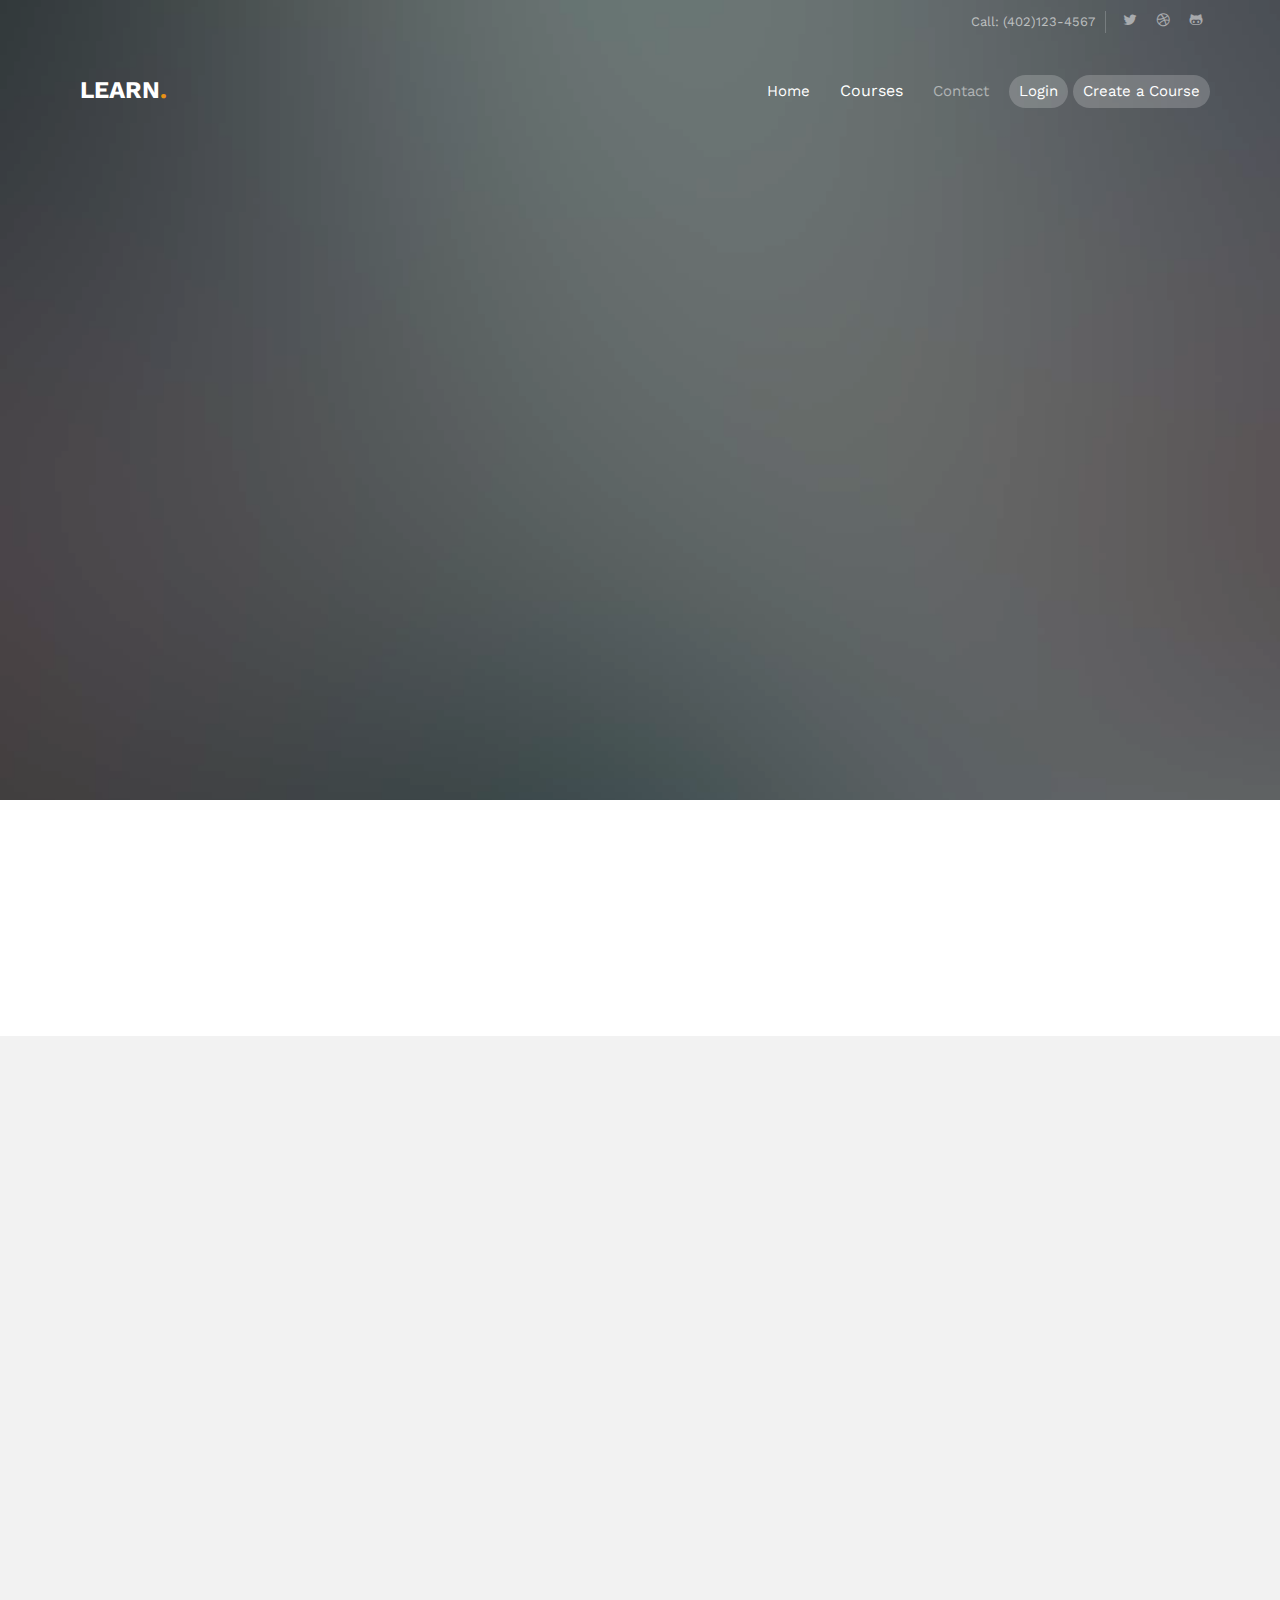
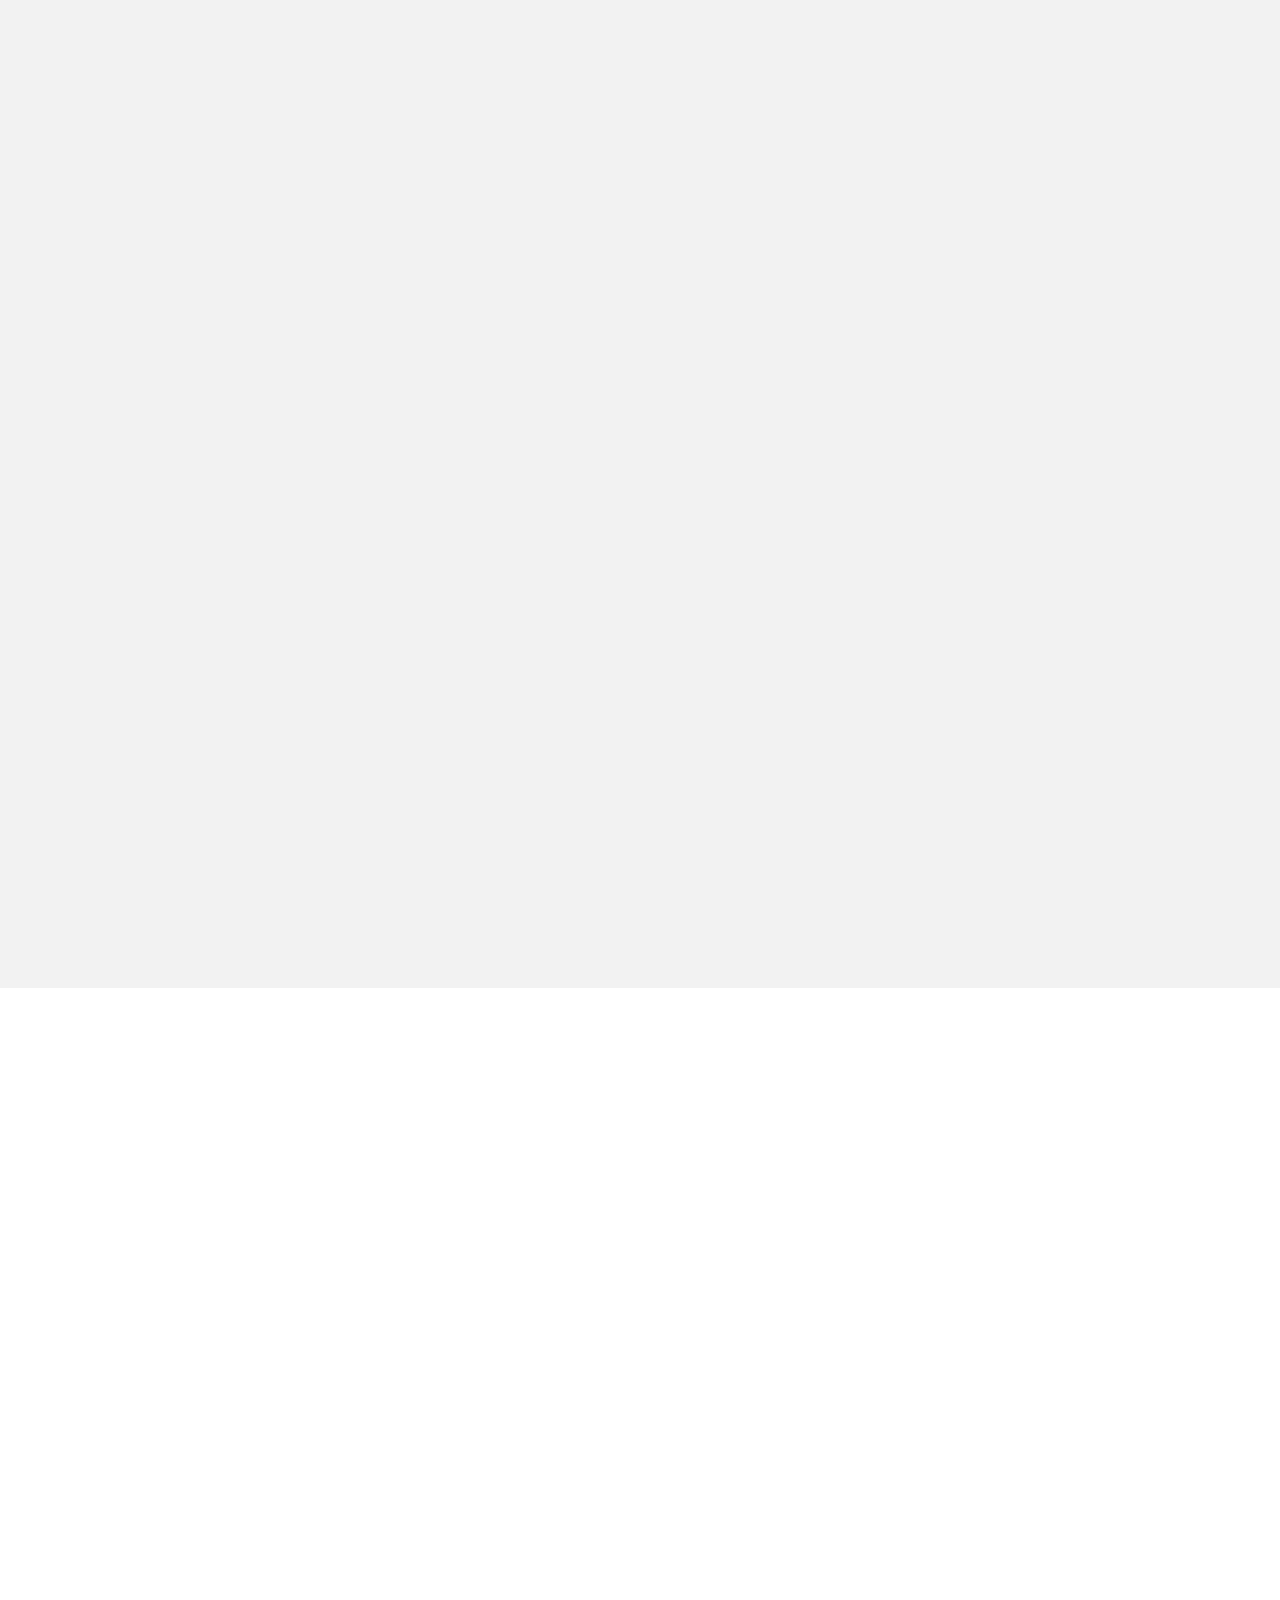
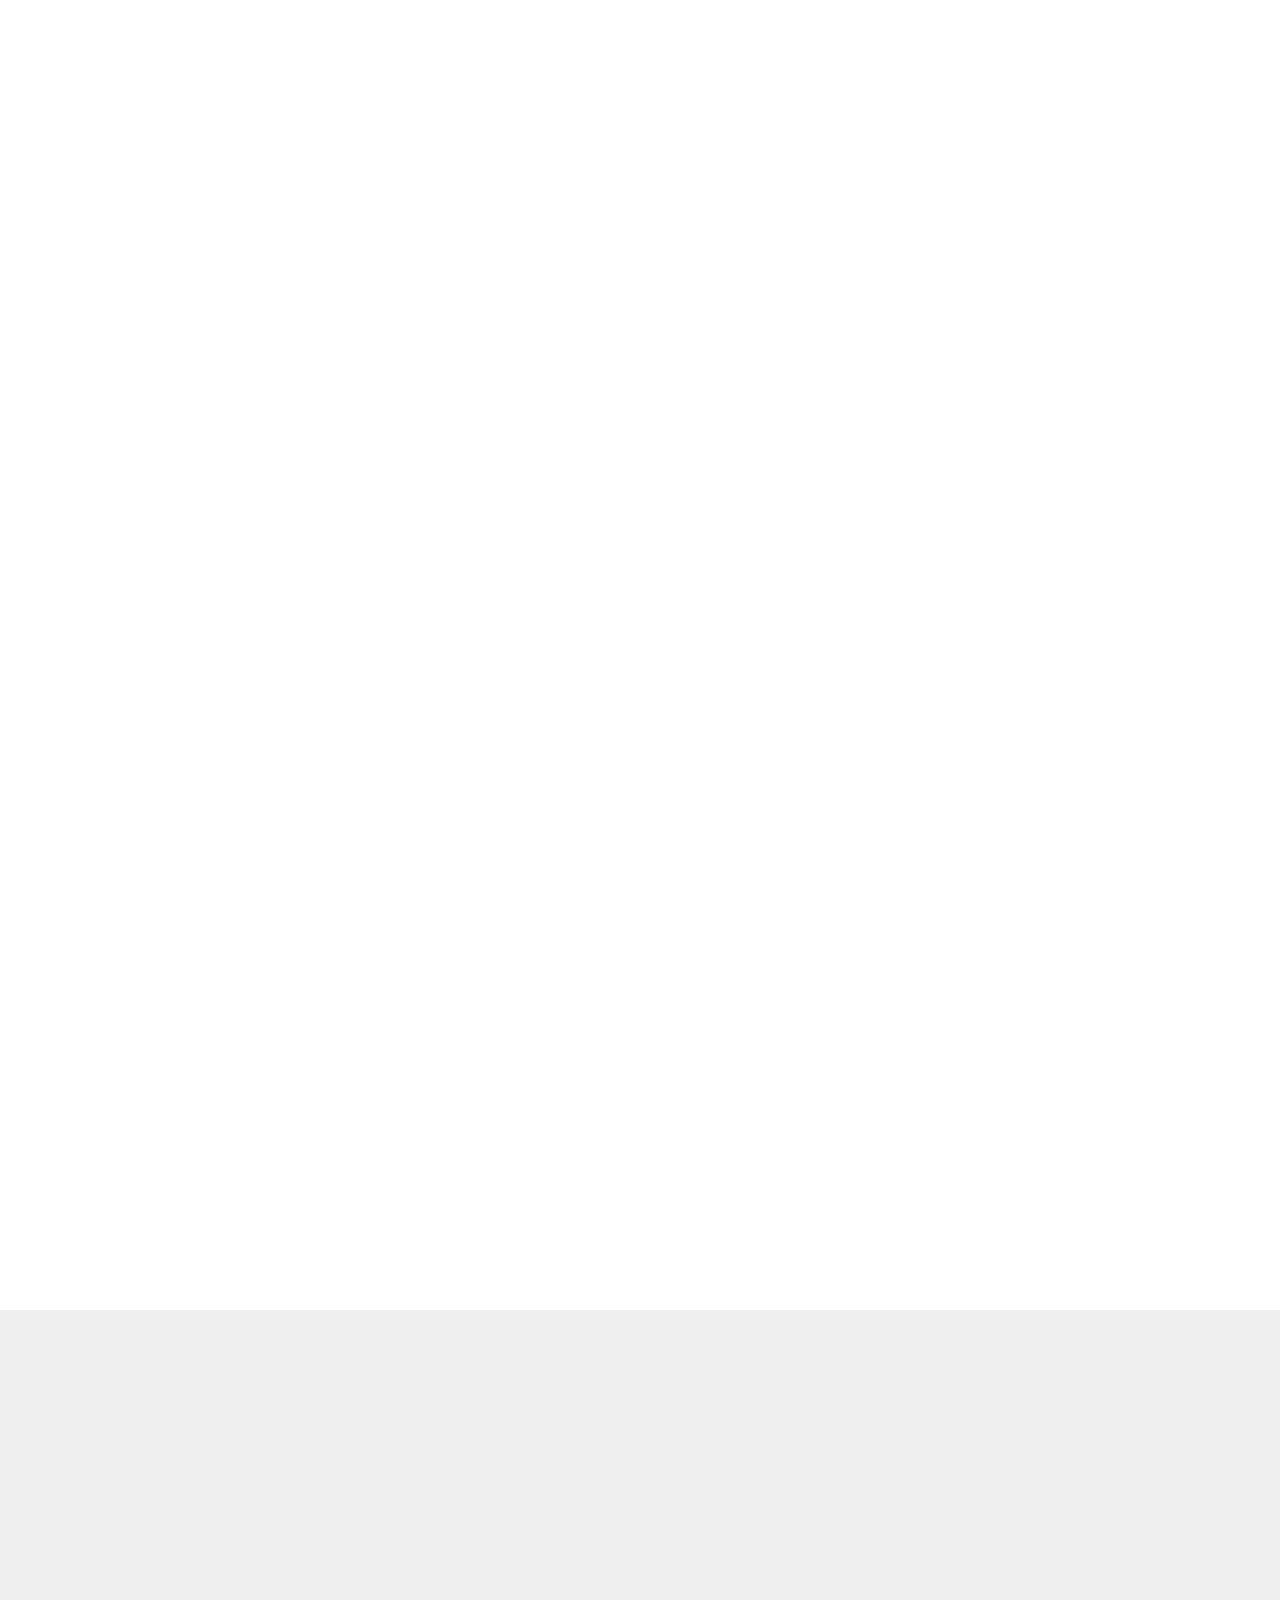
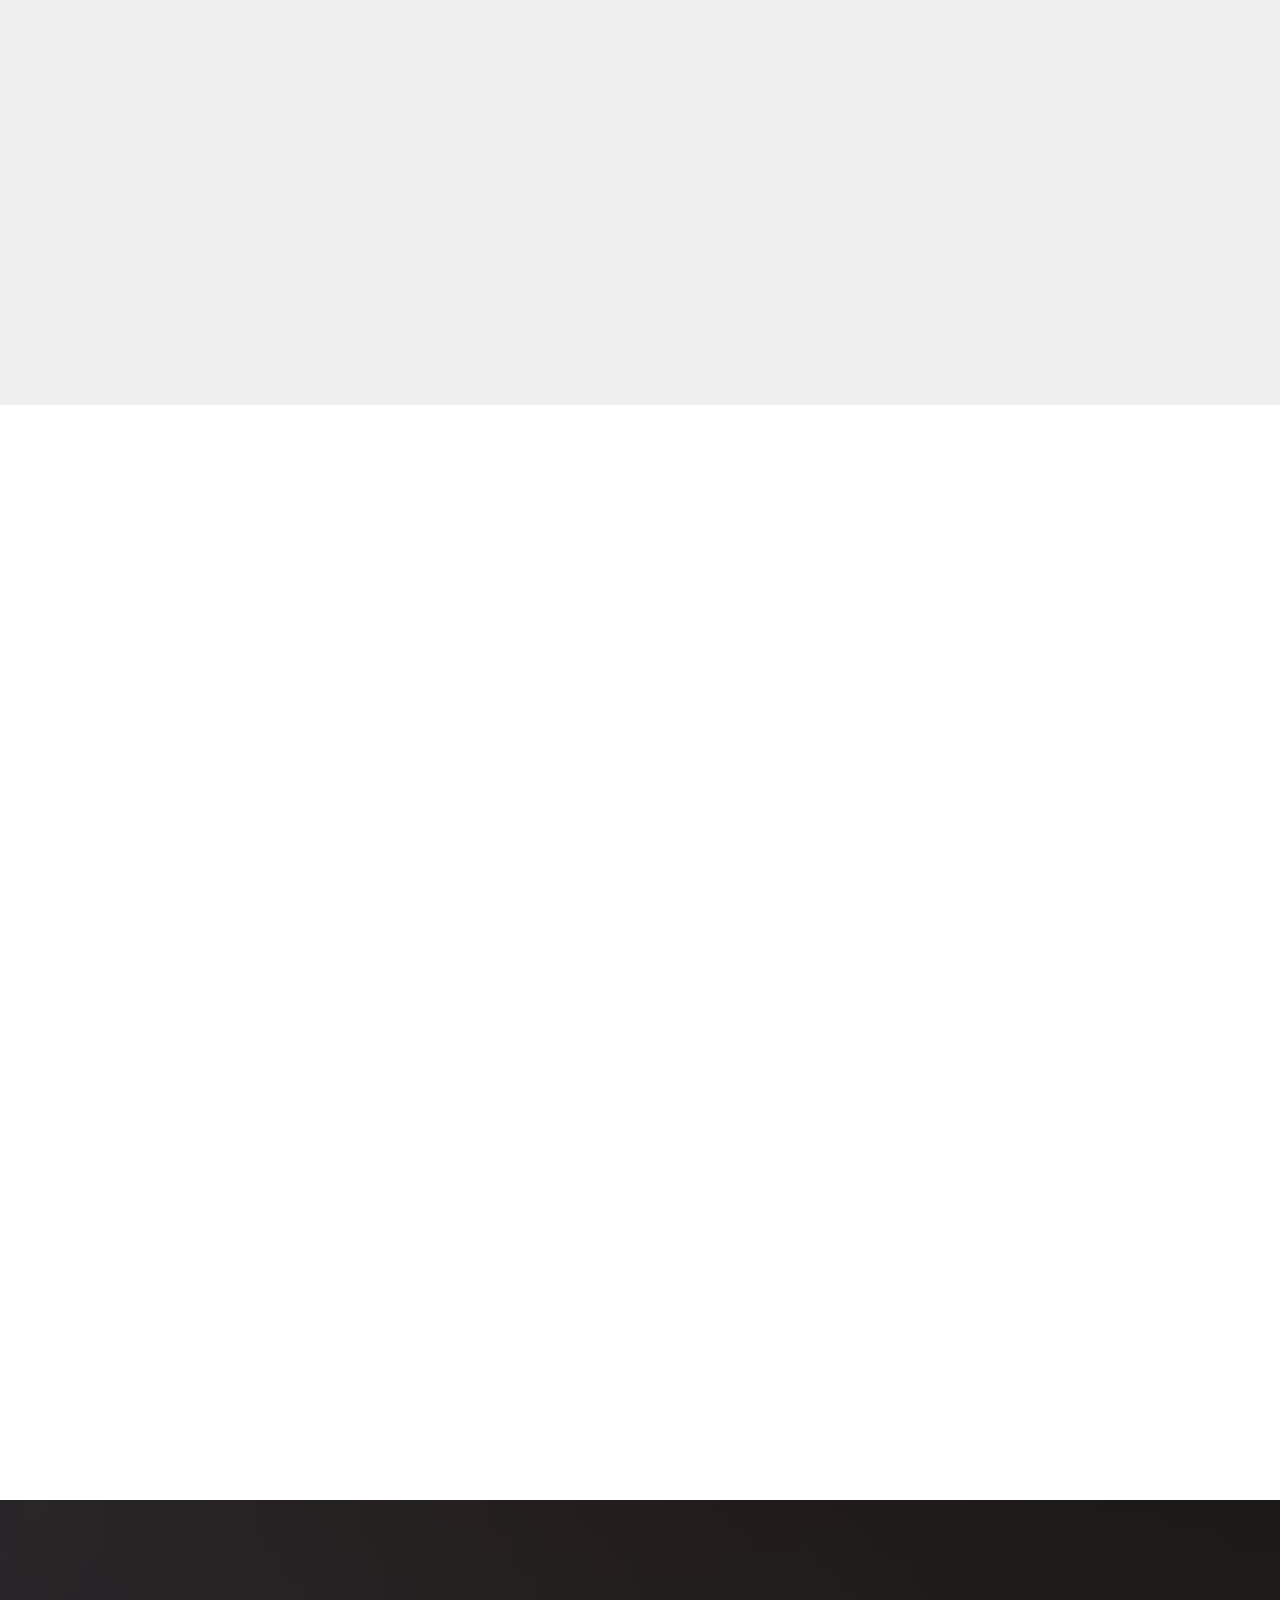
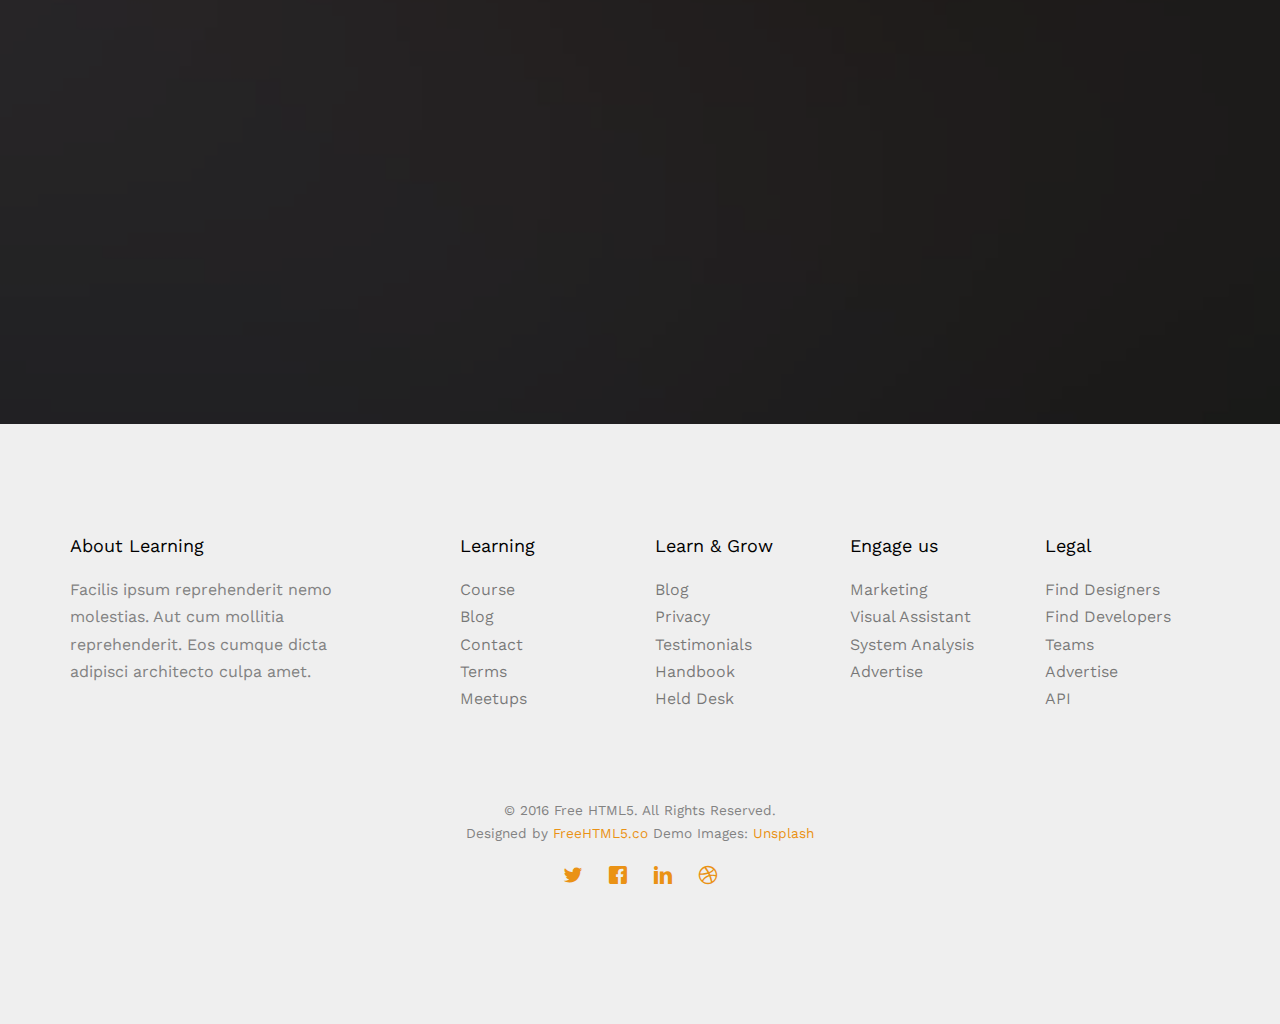
==== index.html @ 0115119a "first commit" ====
<!DOCTYPE HTML>
<html>
	<head>
	<meta charset="utf-8">
	<meta http-equiv="X-UA-Compatible" content="IE=edge">
	<title>TriAcademy &mdash; Free Website Template, Free HTML5 Template by freehtml5.co</title>
	<meta name="viewport" content="width=device-width, initial-scale=1">
	<meta name="description" content="Free HTML5 Website Template by freehtml5.co" />
	<meta name="keywords" content="free website templates, free html5, free template, free bootstrap, free website template, html5, css3, mobile first, responsive" />
	<meta name="author" content="freehtml5.co" />

	<!--
	//////////////////////////////////////////////////////

	FREE HTML5 TEMPLATE
	DESIGNED & DEVELOPED by FreeHTML5.co

	Website: 		http://freehtml5.co/
	Email: 			info@freehtml5.co
	Twitter: 		http://twitter.com/fh5co
	Facebook: 		https://www.facebook.com/fh5co

	//////////////////////////////////////////////////////
	 -->

  	<!-- Facebook and Twitter integration -->
	<meta property="og:title" content=""/>
	<meta property="og:image" content=""/>
	<meta property="og:url" content=""/>
	<meta property="og:site_name" content=""/>
	<meta property="og:description" content=""/>
	<meta name="twitter:title" content="" />
	<meta name="twitter:image" content="" />
	<meta name="twitter:url" content="" />
	<meta name="twitter:card" content="" />

	<link href="https://fonts.googleapis.com/css?family=Work+Sans:300,400,500,700,800" rel="stylesheet">

	<!-- Animate.css -->
	<link rel="stylesheet" href="css/animate.css">
	<!-- Icomoon Icon Fonts-->
	<link rel="stylesheet" href="css/icomoon.css">
	<!-- Bootstrap  -->
	<link rel="stylesheet" href="css/bootstrap.css">

	<!-- Magnific Popup -->
	<link rel="stylesheet" href="css/magnific-popup.css">

	<!-- Owl Carousel  -->
	<link rel="stylesheet" href="css/owl.carousel.min.css">
	<link rel="stylesheet" href="css/owl.theme.default.min.css">

	<!-- Theme style  -->
	<link rel="stylesheet" href="css/style.css">

	<!-- Modernizr JS -->
	<script src="js/modernizr-2.6.2.min.js"></script>
	<!-- FOR IE9 below -->
	<!--[if lt IE 9]>
	<script src="js/respond.min.js"></script>
	<![endif]-->

	</head>
	<body>

	<div class="fh5co-loader"></div>

	<div id="page">
	<nav class="fh5co-nav" role="navigation">
		<div class="top">
			<div class="container">
				<div class="row">
					<div class="col-xs-12 text-right">
						<p class="num">Call: (402)123-4567</p>
						<ul class="fh5co-social">
							<li><a href="#"><i class="icon-twitter"></i></a></li>
							<li><a href="#"><i class="icon-dribbble"></i></a></li>
							<li><a href="#"><i class="icon-github"></i></a></li>
						</ul>
					</div>
				</div>
			</div>
		</div>
		<div class="top-menu">
			<div class="container">
				<div class="row">
					<div class="col-xs-1">
						<div id="fh5co-logo"><a href="index.html">Learn<span>.</span></a></div>
					</div>
					<div class="col-xs-11 text-right menu-1">
						<ul>
							<li class="active"><a href="index.html">Home</a></li>
								<a href="courses.html">Courses</a>
							</li>
							<li><a href="contact.html">Contact</a></li>
							<li class="btn-cta"><a href="#"><span>Login</span></a></li>
							<li class="btn-cta"><a href="#"><span>Create a Course</span></a></li>
						</ul>
					</div>
				</div>

			</div>
		</div>
	</nav>

	<header id="fh5co-header" class="fh5co-cover" role="banner" style="background-image:url(images/img_bg_1.jpg);" data-stellar-background-ratio="0.5">
		<div class="overlay"></div>
		<div class="container">
			<div class="row">
				<div class="col-md-8 col-md-offset-2 text-center">
					<div class="display-t">
						<div class="display-tc animate-box" data-animate-effect="fadeIn">
							<h1>The Art of Teaching is the Art of Assisting Discovery</h1>
							<p><a class="btn btn-primary btn-lg btn-learn" href="#">Take A Course</a> <a class="btn btn-primary btn-lg popup-vimeo btn-video" href="https://vimeo.com/channels/staffpicks/93951774"><i class="icon-play"></i> Watch Video</a></p>
						</div>
					</div>
				</div>
			</div>
		</div>
	</header>

	<div id="fh5co-counter" class="fh5co-counters">
		<div class="container">
			<div class="row">
				<div class="col-md-3 text-center animate-box">
					<span class="fh5co-counter js-counter" data-from="0" data-to="29397" data-speed="5000" data-refresh-interval="50"></span>
					<span class="fh5co-counter-label">Students</span>
				</div>
				<div class="col-md-3 text-center animate-box">
					<span class="fh5co-counter js-counter" data-from="0" data-to="30290" data-speed="5000" data-refresh-interval="50"></span>
					<span class="fh5co-counter-label">Courses</span>
				</div>
				<div class="col-md-3 text-center animate-box">
					<span class="fh5co-counter js-counter" data-from="0" data-to="2039" data-speed="5000" data-refresh-interval="50"></span>
					<span class="fh5co-counter-label">Instructor</span>
				</div>
				<div class="col-md-3 text-center animate-box">
					<span class="fh5co-counter js-counter" data-from="0" data-to="997585" data-speed="5000" data-refresh-interval="50"></span>
					<span class="fh5co-counter-label">Earnings</span>
				</div>
			</div>
		</div>
	</div>

	<div id="fh5co-explore" class="fh5co-bg-section">
		<div class="container">
			<div class="row animate-box">
				<div class="col-md-6 col-md-offset-3 text-center fh5co-heading">
					<h2>Take A Course</h2>
					<p>Do you need help in a certain subject?</p>
				</div>
			</div>
		</div>
		<div class="fh5co-explore fh5co-explore1">
			<div class="container">
				<div class="row">
					<div class="col-md-8 col-md-push-5 animate-box">
						<img class="img-responsive" src="images/work_1.png" alt="work">
					</div>
					<div class="col-md-4 col-md-pull-8 animate-box">
						<div class="mt">
							<h3>This what our website has to help you learn</h3>
							<p>Far far away, behind the word mountains, far from the countries Vokalia and Consonantia, there live the blind texts.</p>
							<ul class="list-nav">
								<li><i class="icon-check2"></i>Far far away, behind the word</li>
								<li><i class="icon-check2"></i>There live the blind texts</li>
								<li><i class="icon-check2"></i>Separated they live in bookmarksgrove</li>
							</ul>
							<p><a class="btn btn-primary btn-lg popup-vimeo btn-video" href="https://vimeo.com/channels/staffpicks/93951774"><i class="icon-play"></i> Watch Video</a></p>
						</div>
					</div>
				</div>
			</div>
		</div>

		<div class="fh5co-explore">
			<div class="container">
				<div class="row">
					<div class="col-md-8 col-md-pull-1 animate-box">
						<img class="img-responsive" src="images/work_1.png" alt="work">
					</div>
					<div class="col-md-4 animate-box">
						<div class="mt">
							<div>
								<h4><i class="icon-user"></i>Real Project For Real Solutions</h4>
								<p>Far far away, behind the word mountains, far from the countries Vokalia and Consonantia. </p>
							</div>
							<div>
								<h4><i class="icon-video2"></i>Real Project For Real Solutions</h4>
								<p>Far far away, behind the word mountains, far from the countries Vokalia and Consonantia, there live the blind texts. </p>
							</div>
							<div>
								<h4><i class="icon-shield"></i>Real Project For Real Solutions</h4>
								<p>Far far away, behind the word mountains, far from the countries Vokalia and Consonantia. </p>
							</div>
						</div>
					</div>
				</div>
			</div>
		</div>
	</div>

	<div id="fh5co-project">
		<div class="container">
			<div class="row animate-box">
				<div class="col-md-8 col-md-offset-2 text-center fh5co-heading">
					<h2>Subjects</h2>
					<p>These are some of the courses</p>
				</div>
			</div>
		</div>
		<div class="container-fluid proj-bottom">
			<div class="row">
				<div class="col-md-4 col-sm-6 fh5co-project animate-box" data-animate-effect="fadeIn">
					<a href="#"><img src="images/project-1.jpg" alt="Free HTML5 Website Template by FreeHTML5.co" class="img-responsive">
						<h3>Math</h3>
						<span>View Course</span>
					</a>
				</div>
				<div class="col-md-4 col-sm-6 fh5co-project animate-box" data-animate-effect="fadeIn">
					<a href="#"><img src="images/project-2.jpg" alt="Free HTML5 Website Template by FreeHTML5.co" class="img-responsive">
						<h3>Science & Engineering</h3>
						<span>View Course</span>
					</a>
				</div>
				<div class="col-md-4 col-sm-6 fh5co-project animate-box" data-animate-effect="fadeIn">
					<a href="#"><img src="images/project-3.jpg" alt="Free HTML5 Website Template by FreeHTML5.co" class="img-responsive">
						<h3>Languages</h3>
						<span>View Course</span>
					</a>
				</div>
				<div class="col-md-4 col-sm-6 fh5co-project animate-box" data-animate-effect="fadeIn">
					<a href="#"><img src="images/project-9.jpg" alt="Free HTML5 Website Template by FreeHTML5.co" class="img-responsive">
						<h3>Computer Science</h3>
						<span>View Course</span>
					</a>
				</div>
				<div class="col-md-4 col-sm-6 fh5co-project animate-box" data-animate-effect="fadeIn">
					<a href="#"><img src="images/project-5.jpg" alt="Free HTML5 Website Template by FreeHTML5.co" class="img-responsive">
						<h3>History</h3>
						<span>View Course</span>
					</a>
				</div>
				<div class="col-md-4 col-sm-6 fh5co-project animate-box" data-animate-effect="fadeIn">
					<a href="#"><img src="images/project-6.jpg" alt="Free HTML5 Website Template by FreeHTML5.co" class="img-responsive">
						<h3>Others</h3>
						<span>View Course</span>
					</a>
				</div>
			</div>
		</div>
		<div class="container">
			<div class="row">
				<div class="features">
					<div class="col-md-4 animate-box">
						<h4>We have coolest features of this course</h4>
						<p>Far far away, behind the word mountains, far from the countries Vokalia and Consonantia, there live the blind texts.  </p>
					</div>
					<div class="col-md-4 animate-box">
						<h4>Great teachers that we have</h4>
						<p>Far far away, behind the word mountains, far from the countries Vokalia and Consonantia, there live the blind texts.  </p>
					</div>
					<div class="col-md-4 animate-box">
						<h4>Steps by steps turorial session</h4>
						<p>Far far away, behind the word mountains, far from the countries Vokalia and Consonantia, there live the blind texts.  </p>
					</div>
				</div>
				<div class="col-md-12 text-center animate-box">
					<p><a class="btn btn-primary btn-lg btn-learn" href="#">Create A Free Course</a></p>
				</div>
			</div>
		</div>
	</div>

	<div id="fh5co-steps">
		<div class="container">
			<div class="row animate-box">
				<div class="col-md-8 col-md-offset-2 text-center fh5co-heading">
					<h2>Start A Course</h2>
					<p>Dignissimos asperiores vitae velit veniam totam fuga molestias accusamus alias autem provident. Odit ab aliquam dolor eius.</p>
				</div>
			</div>

			<div class="row bs-wizard animate-box" style="border-bottom:0;">

				<div class="col-xs-3 bs-wizard-step complete">
					<div class="text-center bs-wizard-stepnum"><h4>Step 1</h4></div>
					<div class="progress"><div class="progress-bar"></div></div>
					<a href="#" class="bs-wizard-dot"></a>
					<div class="bs-wizard-info text-center"><p>Create A Free Course</p></div>
				</div>

				<div class="col-xs-3 bs-wizard-step active"><!-- complete -->
					<div class="text-center bs-wizard-stepnum"><h4>Step 2</h4></div>
					<div class="progress"><div class="progress-bar"></div></div>
					<a href="#" class="bs-wizard-dot"></a>
					<div class="bs-wizard-info text-center"><p>Upload Content</p></div>
				</div>

				<div class="col-xs-3 bs-wizard-step disabled"><!-- complete -->
					<div class="text-center bs-wizard-stepnum"><h4>Step 3</h4></div>
					<div class="progress"><div class="progress-bar"></div></div>
					<a href="#" class="bs-wizard-dot"></a>
					<div class="bs-wizard-info text-center"><p>Make Your Course Beautiful</p></div>
				</div>

				<div class="col-xs-3 bs-wizard-step disabled"><!-- active -->
					<div class="text-center bs-wizard-stepnum"><h4>Step 4</h4></div>
					<div class="progress"><div class="progress-bar"></div></div>
					<a href="#" class="bs-wizard-dot"></a>
					<div class="bs-wizard-info text-center"><p>Start Making Money</p></div>
				</div>
			</div>

		</div>
	</div>

	<div id="fh5co-testimonial" class="fh5co-bg-section">
		<div class="container">
			<div class="row animate-box">
				<div class="col-md-6 col-md-offset-3 text-center fh5co-heading">
					<h2>Testimonials</h2>
				</div>
			</div>
			<div class="row">
				<div class="col-md-10 col-md-offset-1">
					<div class="row animate-box">
						<div class="owl-carousel owl-carousel-fullwidth">
							<div class="item">
								<div class="testimony-slide active text-center">
									<figure>
										<img src="images/person_1.jpg" alt="user">
									</figure>
									<span>Jean Doe, via <a href="#" class="twitter">Twitter</a></span>
									<blockquote>
										<p>&ldquo;Far far away, behind the word mountains, far from the countries Vokalia and Consonantia, there live the blind texts. Separated they live in Bookmarksgrove right at the coast of the Semantics, a large language ocean.&rdquo;</p>
									</blockquote>
								</div>
							</div>
							<div class="item">
								<div class="testimony-slide active text-center">
									<figure>
										<img src="images/person_2.jpg" alt="user">
									</figure>
									<span>John Doe, via <a href="#" class="twitter">Twitter</a></span>
									<blockquote>
										<p>&ldquo;Separated they live in Bookmarksgrove right at the coast of the Semantics, a large language ocean.&rdquo;</p>
									</blockquote>
								</div>
							</div>
							<div class="item">
								<div class="testimony-slide active text-center">
									<figure>
										<img src="images/person_3.jpg" alt="user">
									</figure>
									<span>John Doe, via <a href="#" class="twitter">Twitter</a></span>
									<blockquote>
										<p>&ldquo;Far from the countries Vokalia and Consonantia, there live the blind texts. Separated they live in Bookmarksgrove right at the coast of the Semantics, a large language ocean.&rdquo;</p>
									</blockquote>
								</div>
							</div>
						</div>
					</div>
				</div>
			</div>
		</div>
	</div>

	<div id="fh5co-blog">
		<div class="container">
			<div class="row animate-box">
				<div class="col-md-8 col-md-offset-2 text-center fh5co-heading">
					<h2>Recent Post</h2>
					<p>Dignissimos asperiores vitae velit veniam totam fuga molestias accusamus alias autem provident. Odit ab aliquam dolor eius.</p>
				</div>
			</div>
			<div class="row">
				<div class="col-lg-4 col-md-4">
					<div class="fh5co-blog animate-box">
						<a href="#"><img class="img-responsive" src="images/project-4.jpg" alt=""></a>
						<div class="blog-text">
							<h3><a href=""#>45 Minimal Workspace Rooms for Web Savvys</a></h3>
							<span class="posted_on">Nov. 15th</span>
							<span class="comment"><a href="">21<i class="icon-speech-bubble"></i></a></span>
							<p>Far far away, behind the word mountains, far from the countries Vokalia and Consonantia, there live the blind texts.</p>
							<a href="#" class="btn btn-primary">Read More</a>
						</div>
					</div>
				</div>
				<div class="col-lg-4 col-md-4">
					<div class="fh5co-blog animate-box">
						<a href="#"><img class="img-responsive" src="images/project-2.jpg" alt=""></a>
						<div class="blog-text">
							<h3><a href=""#>45 Minimal Worksspace Rooms for Web Savvys</a></h3>
							<span class="posted_on">Nov. 15th</span>
							<span class="comment"><a href="">21<i class="icon-speech-bubble"></i></a></span>
							<p>Far far away, behind the word mountains, far from the countries Vokalia and Consonantia, there live the blind texts.</p>
							<a href="#" class="btn btn-primary">Read More</a>
						</div>
					</div>
				</div>
				<div class="col-lg-4 col-md-4">
					<div class="fh5co-blog animate-box">
						<a href="#"><img class="img-responsive" src="images/project-3.jpg" alt=""></a>
						<div class="blog-text">
							<h3><a href=""#>45 Minimal Workspace Rooms for Web Savvys</a></h3>
							<span class="posted_on">Nov. 15th</span>
							<span class="comment"><a href="">21<i class="icon-speech-bubble"></i></a></span>
							<p>Far far away, behind the word mountains, far from the countries Vokalia and Consonantia, there live the blind texts.</p>
							<a href="#" class="btn btn-primary">Read More</a>
						</div>
					</div>
				</div>
			</div>
		</div>
	</div>


	<div id="fh5co-started" style="background-image:url(images/img_bg_2.jpg);">
		<div class="overlay"></div>
		<div class="container">
			<div class="row animate-box">
				<div class="col-md-8 col-md-offset-2 text-center fh5co-heading">
					<h2>Lets Get Started</h2>
					<p>Dignissimos asperiores vitae velit veniam totam fuga molestias accusamus alias autem provident. Odit ab aliquam dolor eius.</p>
				</div>
			</div>
			<div class="row animate-box">
				<div class="col-md-8 col-md-offset-2 text-center">
					<p><a href="#" class="btn btn-default btn-lg">Create A Free Course</a></p>
				</div>
			</div>
		</div>
	</div>

	<footer id="fh5co-footer" role="contentinfo">
		<div class="container">
			<div class="row row-pb-md">
				<div class="col-md-3 fh5co-widget">
					<h4>About Learning</h4>
					<p>Facilis ipsum reprehenderit nemo molestias. Aut cum mollitia reprehenderit. Eos cumque dicta adipisci architecto culpa amet.</p>
				</div>
				<div class="col-md-2 col-sm-4 col-xs-6 col-md-push-1">
					<h4>Learning</h4>
					<ul class="fh5co-footer-links">
						<li><a href="#">Course</a></li>
						<li><a href="#">Blog</a></li>
						<li><a href="#">Contact</a></li>
						<li><a href="#">Terms</a></li>
						<li><a href="#">Meetups</a></li>
					</ul>
				</div>

				<div class="col-md-2 col-sm-4 col-xs-6 col-md-push-1">
					<h4>Learn &amp; Grow</h4>
					<ul class="fh5co-footer-links">
						<li><a href="#">Blog</a></li>
						<li><a href="#">Privacy</a></li>
						<li><a href="#">Testimonials</a></li>
						<li><a href="#">Handbook</a></li>
						<li><a href="#">Held Desk</a></li>
					</ul>
				</div>

				<div class="col-md-2 col-sm-4 col-xs-6 col-md-push-1">
					<h4>Engage us</h4>
					<ul class="fh5co-footer-links">
						<li><a href="#">Marketing</a></li>
						<li><a href="#">Visual Assistant</a></li>
						<li><a href="#">System Analysis</a></li>
						<li><a href="#">Advertise</a></li>
					</ul>
				</div>

				<div class="col-md-2 col-sm-4 col-xs-6 col-md-push-1">
					<h4>Legal</h4>
					<ul class="fh5co-footer-links">
						<li><a href="#">Find Designers</a></li>
						<li><a href="#">Find Developers</a></li>
						<li><a href="#">Teams</a></li>
						<li><a href="#">Advertise</a></li>
						<li><a href="#">API</a></li>
					</ul>
				</div>
			</div>

			<div class="row copyright">
				<div class="col-md-12 text-center">
					<p>
						<small class="block">&copy; 2016 Free HTML5. All Rights Reserved.</small>
						<small class="block">Designed by <a href="http://freehtml5.co/" target="_blank">FreeHTML5.co</a> Demo Images: <a href="http://unsplash.co/" target="_blank">Unsplash</a></small>
					</p>
					<p>
						<ul class="fh5co-social-icons">
							<li><a href="#"><i class="icon-twitter"></i></a></li>
							<li><a href="#"><i class="icon-facebook"></i></a></li>
							<li><a href="#"><i class="icon-linkedin"></i></a></li>
							<li><a href="#"><i class="icon-dribbble"></i></a></li>
						</ul>
					</p>
				</div>
			</div>

		</div>
	</footer>
	</div>

	<div class="gototop js-top">
		<a href="#" class="js-gotop"><i class="icon-arrow-up"></i></a>
	</div>

	<!-- jQuery -->
	<script src="js/jquery.min.js"></script>
	<!-- jQuery Easing -->
	<script src="js/jquery.easing.1.3.js"></script>
	<!-- Bootstrap -->
	<script src="js/bootstrap.min.js"></script>
	<!-- Waypoints -->
	<script src="js/jquery.waypoints.min.js"></script>
	<!-- Stellar Parallax -->
	<script src="js/jquery.stellar.min.js"></script>
	<!-- Carousel -->
	<script src="js/owl.carousel.min.js"></script>
	<!-- countTo -->
	<script src="js/jquery.countTo.js"></script>
	<!-- Magnific Popup -->
	<script src="js/jquery.magnific-popup.min.js"></script>
	<script src="js/magnific-popup-options.js"></script>
	<!-- Main -->
	<script src="js/main.js"></script>

	</body>
</html>
---- css/icomoon.css ----
@font-face {
  font-family: 'icomoon';
  src:  url('../fonts/icomoon/icomoon.eot?6iuir');
  src:  url('../fonts/icomoon/icomoon.eot?6iuir#iefix') format('embedded-opentype'),
    url('../fonts/icomoon/icomoon.ttf?6iuir') format('truetype'),
    url('../fonts/icomoon/icomoon.woff?6iuir') format('woff'),
    url('../fonts/icomoon/icomoon.svg?6iuir#icomoon') format('svg');
  font-weight: normal;
  font-style: normal;
}

[class^="icon-"], [class*=" icon-"] {
  /* use !important to prevent issues with browser extensions that change fonts */
  font-family: 'icomoon' !important;
  speak: none;
  font-style: normal;
  font-weight: normal;
  font-variant: normal;
  text-transform: none;
  line-height: 1;

  /* Better Font Rendering =========== */
  -webkit-font-smoothing: antialiased;
  -moz-osx-font-smoothing: grayscale;
}

.icon-eye:before {
  content: "\e000";
}
.icon-paper-clip:before {
  content: "\e001";
}
.icon-mail:before {
  content: "\e002";
}
.icon-toggle:before {
  content: "\e003";
}
.icon-layout:before {
  content: "\e004";
}
.icon-link:before {
  content: "\e005";
}
.icon-bell:before {
  content: "\e006";
}
.icon-lock:before {
  content: "\e007";
}
.icon-unlock:before {
  content: "\e008";
}
.icon-ribbon:before {
  content: "\e009";
}
.icon-image:before {
  content: "\e010";
}
.icon-signal:before {
  content: "\e011";
}
.icon-target:before {
  content: "\e012";
}
.icon-clipboard:before {
  content: "\e013";
}
.icon-clock:before {
  content: "\e014";
}
.icon-watch:before {
  content: "\e015";
}
.icon-air-play:before {
  content: "\e016";
}
.icon-camera:before {
  content: "\e017";
}
.icon-video:before {
  content: "\e018";
}
.icon-disc:before {
  content: "\e019";
}
.icon-printer:before {
  content: "\e020";
}
.icon-monitor:before {
  content: "\e021";
}
.icon-server:before {
  content: "\e022";
}
.icon-cog:before {
  content: "\e023";
}
.icon-heart:before {
  content: "\e024";
}
.icon-paragraph:before {
  content: "\e025";
}
.icon-align-justify:before {
  content: "\e026";
}
.icon-align-left:before {
  content: "\e027";
}
.icon-align-center:before {
  content: "\e028";
}
.icon-align-right:before {
  content: "\e029";
}
.icon-book:before {
  content: "\e030";
}
.icon-layers:before {
  content: "\e031";
}
.icon-stack:before {
  content: "\e032";
}
.icon-stack-2:before {
  content: "\e033";
}
.icon-paper:before {
  content: "\e034";
}
.icon-paper-stack:before {
  content: "\e035";
}
.icon-search:before {
  content: "\e036";
}
.icon-zoom-in:before {
  content: "\e037";
}
.icon-zoom-out:before {
  content: "\e038";
}
.icon-reply:before {
  content: "\e039";
}
.icon-circle-plus:before {
  content: "\e040";
}
.icon-circle-minus:before {
  content: "\e041";
}
.icon-circle-check:before {
  content: "\e042";
}
.icon-circle-cross:before {
  content: "\e043";
}
.icon-square-plus:before {
  content: "\e044";
}
.icon-square-minus:before {
  content: "\e045";
}
.icon-square-check:before {
  content: "\e046";
}
.icon-square-cross:before {
  content: "\e047";
}
.icon-microphone:before {
  content: "\e048";
}
.icon-record:before {
  content: "\e049";
}
.icon-skip-back:before {
  content: "\e050";
}
.icon-rewind:before {
  content: "\e051";
}
.icon-play:before {
  content: "\e052";
}
.icon-pause:before {
  content: "\e053";
}
.icon-stop:before {
  content: "\e054";
}
.icon-fast-forward:before {
  content: "\e055";
}
.icon-skip-forward:before {
  content: "\e056";
}
.icon-shuffle:before {
  content: "\e057";
}
.icon-repeat:before {
  content: "\e058";
}
.icon-folder:before {
  content: "\e059";
}
.icon-umbrella:before {
  content: "\e060";
}
.icon-moon:before {
  content: "\e061";
}
.icon-thermometer:before {
  content: "\e062";
}
.icon-drop:before {
  content: "\e063";
}
.icon-sun:before {
  content: "\e064";
}
.icon-cloud:before {
  content: "\e065";
}
.icon-cloud-upload:before {
  content: "\e066";
}
.icon-cloud-download:before {
  content: "\e067";
}
.icon-upload:before {
  content: "\e068";
}
.icon-download:before {
  content: "\e069";
}
.icon-location:before {
  content: "\e070";
}
.icon-location-2:before {
  content: "\e071";
}
.icon-map:before {
  content: "\e072";
}
.icon-battery:before {
  content: "\e073";
}
.icon-head:before {
  content: "\e074";
}
.icon-briefcase:before {
  content: "\e075";
}
.icon-speech-bubble:before {
  content: "\e076";
}
.icon-anchor:before {
  content: "\e077";
}
.icon-globe:before {
  content: "\e078";
}
.icon-box:before {
  content: "\e079";
}
.icon-reload:before {
  content: "\e080";
}
.icon-share:before {
  content: "\e081";
}
.icon-marquee:before {
  content: "\e082";
}
.icon-marquee-plus:before {
  content: "\e083";
}
.icon-marquee-minus:before {
  content: "\e084";
}
.icon-tag:before {
  content: "\e085";
}
.icon-power:before {
  content: "\e086";
}
.icon-command:before {
  content: "\e087";
}
.icon-alt:before {
  content: "\e088";
}
.icon-esc:before {
  content: "\e089";
}
.icon-bar-graph:before {
  content: "\e090";
}
.icon-bar-graph-2:before {
  content: "\e091";
}
.icon-pie-graph:before {
  content: "\e092";
}
.icon-star:before {
  content: "\e093";
}
.icon-arrow-left:before {
  content: "\e094";
}
.icon-arrow-right:before {
  content: "\e095";
}
.icon-arrow-up:before {
  content: "\e096";
}
.icon-arrow-down:before {
  content: "\e097";
}
.icon-volume:before {
  content: "\e098";
}
.icon-mute:before {
  content: "\e099";
}
.icon-content-right:before {
  content: "\e100";
}
.icon-content-left:before {
  content: "\e101";
}
.icon-grid:before {
  content: "\e102";
}
.icon-grid-2:before {
  content: "\e103";
}
.icon-columns:before {
  content: "\e104";
}
.icon-loader:before {
  content: "\e105";
}
.icon-bag:before {
  content: "\e106";
}
.icon-ban:before {
  content: "\e107";
}
.icon-flag:before {
  content: "\e108";
}
.icon-trash:before {
  content: "\e109";
}
.icon-expand:before {
  content: "\e110";
}
.icon-contract:before {
  content: "\e111";
}
.icon-maximize:before {
  content: "\e112";
}
.icon-minimize:before {
  content: "\e113";
}
.icon-plus:before {
  content: "\e114";
}
.icon-minus:before {
  content: "\e115";
}
.icon-check:before {
  content: "\e116";
}
.icon-cross:before {
  content: "\e117";
}
.icon-move:before {
  content: "\e118";
}
.icon-delete:before {
  content: "\e119";
}
.icon-menu:before {
  content: "\e120";
}
.icon-archive:before {
  content: "\e121";
}
.icon-inbox:before {
  content: "\e122";
}
.icon-outbox:before {
  content: "\e123";
}
.icon-file:before {
  content: "\e124";
}
.icon-file-add:before {
  content: "\e125";
}
.icon-file-subtract:before {
  content: "\e126";
}
.icon-help:before {
  content: "\e127";
}
.icon-open:before {
  content: "\e128";
}
.icon-ellipsis:before {
  content: "\e129";
}
.icon-add-to-list:before {
  content: "\e900";
}
.icon-classic-computer:before {
  content: "\e901";
}
.icon-controller-fast-backward:before {
  content: "\e902";
}
.icon-creative-commons-attribution:before {
  content: "\e903";
}
.icon-creative-commons-noderivs:before {
  content: "\e904";
}
.icon-creative-commons-noncommercial-eu:before {
  content: "\e905";
}
.icon-creative-commons-noncommercial-us:before {
  content: "\e906";
}
.icon-creative-commons-public-domain:before {
  content: "\e907";
}
.icon-creative-commons-remix:before {
  content: "\e908";
}
.icon-creative-commons-share:before {
  content: "\e909";
}
.icon-creative-commons-sharealike:before {
  content: "\e90a";
}
.icon-creative-commons:before {
  content: "\e90b";
}
.icon-document-landscape:before {
  content: "\e90c";
}
.icon-remove-user:before {
  content: "\e90d";
}
.icon-warning:before {
  content: "\e90e";
}
.icon-arrow-bold-down:before {
  content: "\e90f";
}
.icon-arrow-bold-left:before {
  content: "\e910";
}
.icon-arrow-bold-right:before {
  content: "\e911";
}
.icon-arrow-bold-up:before {
  content: "\e912";
}
.icon-arrow-down2:before {
  content: "\e913";
}
.icon-arrow-left2:before {
  content: "\e914";
}
.icon-arrow-long-down:before {
  content: "\e915";
}
.icon-arrow-long-left:before {
  content: "\e916";
}
.icon-arrow-long-right:before {
  content: "\e917";
}
.icon-arrow-long-up:before {
  content: "\e918";
}
.icon-arrow-right2:before {
  content: "\e919";
}
.icon-arrow-up2:before {
  content: "\e91a";
}
.icon-arrow-with-circle-down:before {
  content: "\e91b";
}
.icon-arrow-with-circle-left:before {
  content: "\e91c";
}
.icon-arrow-with-circle-right:before {
  content: "\e91d";
}
.icon-arrow-with-circle-up:before {
  content: "\e91e";
}
.icon-bookmark:before {
  content: "\e91f";
}
.icon-bookmarks:before {
  content: "\e920";
}
.icon-chevron-down:before {
  content: "\e921";
}
.icon-chevron-left:before {
  content: "\e922";
}
.icon-chevron-right:before {
  content: "\e923";
}
.icon-chevron-small-down:before {
  content: "\e924";
}
.icon-chevron-small-left:before {
  content: "\e925";
}
.icon-chevron-small-right:before {
  content: "\e926";
}
.icon-chevron-small-up:before {
  content: "\e927";
}
.icon-chevron-thin-down:before {
  content: "\e928";
}
.icon-chevron-thin-left:before {
  content: "\e929";
}
.icon-chevron-thin-right:before {
  content: "\e92a";
}
.icon-chevron-thin-up:before {
  content: "\e92b";
}
.icon-chevron-up:before {
  content: "\e92c";
}
.icon-chevron-with-circle-down:before {
  content: "\e92d";
}
.icon-chevron-with-circle-left:before {
  content: "\e92e";
}
.icon-chevron-with-circle-right:before {
  content: "\e92f";
}
.icon-chevron-with-circle-up:before {
  content: "\e930";
}
.icon-cloud2:before {
  content: "\e931";
}
.icon-controller-fast-forward:before {
  content: "\e932";
}
.icon-controller-jump-to-start:before {
  content: "\e933";
}
.icon-controller-next:before {
  content: "\e934";
}
.icon-controller-paus:before {
  content: "\e935";
}
.icon-controller-play:before {
  content: "\e936";
}
.icon-controller-record:before {
  content: "\e937";
}
.icon-controller-stop:before {
  content: "\e938";
}
.icon-controller-volume:before {
  content: "\e939";
}
.icon-dot-single:before {
  content: "\e93a";
}
.icon-dots-three-horizontal:before {
  content: "\e93b";
}
.icon-dots-three-vertical:before {
  content: "\e93c";
}
.icon-dots-two-horizontal:before {
  content: "\e93d";
}
.icon-dots-two-vertical:before {
  content: "\e93e";
}
.icon-download2:before {
  content: "\e93f";
}
.icon-emoji-flirt:before {
  content: "\e940";
}
.icon-flow-branch:before {
  content: "\e941";
}
.icon-flow-cascade:before {
  content: "\e942";
}
.icon-flow-line:before {
  content: "\e943";
}
.icon-flow-parallel:before {
  content: "\e944";
}
.icon-flow-tree:before {
  content: "\e945";
}
.icon-install:before {
  content: "\e946";
}
.icon-layers2:before {
  content: "\e947";
}
.icon-open-book:before {
  content: "\e948";
}
.icon-resize-100:before {
  content: "\e949";
}
.icon-resize-full-screen:before {
  content: "\e94a";
}
.icon-save:before {
  content: "\e94b";
}
.icon-select-arrows:before {
  content: "\e94c";
}
.icon-sound-mute:before {
  content: "\e94d";
}
.icon-sound:before {
  content: "\e94e";
}
.icon-trash2:before {
  content: "\e94f";
}
.icon-triangle-down:before {
  content: "\e950";
}
.icon-triangle-left:before {
  content: "\e951";
}
.icon-triangle-right:before {
  content: "\e952";
}
.icon-triangle-up:before {
  content: "\e953";
}
.icon-uninstall:before {
  content: "\e954";
}
.icon-upload-to-cloud:before {
  content: "\e955";
}
.icon-upload2:before {
  content: "\e956";
}
.icon-add-user:before {
  content: "\e957";
}
.icon-address:before {
  content: "\e958";
}
.icon-adjust:before {
  content: "\e959";
}
.icon-air:before {
  content: "\e95a";
}
.icon-aircraft-landing:before {
  content: "\e95b";
}
.icon-aircraft-take-off:before {
  content: "\e95c";
}
.icon-aircraft:before {
  content: "\e95d";
}
.icon-align-bottom:before {
  content: "\e95e";
}
.icon-align-horizontal-middle:before {
  content: "\e95f";
}
.icon-align-left2:before {
  content: "\e960";
}
.icon-align-right2:before {
  content: "\e961";
}
.icon-align-top:before {
  content: "\e962";
}
.icon-align-vertical-middle:before {
  content: "\e963";
}
.icon-archive2:before {
  content: "\e964";
}
.icon-area-graph:before {
  content: "\e965";
}
.icon-attachment:before {
  content: "\e966";
}
.icon-awareness-ribbon:before {
  content: "\e967";
}
.icon-back-in-time:before {
  content: "\e968";
}
.icon-back:before {
  content: "\e969";
}
.icon-bar-graph2:before {
  content: "\e96a";
}
.icon-battery2:before {
  content: "\e96b";
}
.icon-beamed-note:before {
  content: "\e96c";
}
.icon-bell2:before {
  content: "\e96d";
}
.icon-blackboard:before {
  content: "\e96e";
}
.icon-block:before {
  content: "\e96f";
}
.icon-book2:before {
  content: "\e970";
}
.icon-bowl:before {
  content: "\e971";
}
.icon-box2:before {
  content: "\e972";
}
.icon-briefcase2:before {
  content: "\e973";
}
.icon-browser:before {
  content: "\e974";
}
.icon-brush:before {
  content: "\e975";
}
.icon-bucket:before {
  content: "\e976";
}
.icon-cake:before {
  content: "\e977";
}
.icon-calculator:before {
  content: "\e978";
}
.icon-calendar:before {
  content: "\e979";
}
.icon-camera2:before {
  content: "\e97a";
}
.icon-ccw:before {
  content: "\e97b";
}
.icon-chat:before {
  content: "\e97c";
}
.icon-check2:before {
  content: "\e97d";
}
.icon-circle-with-cross:before {
  content: "\e97e";
}
.icon-circle-with-minus:before {
  content: "\e97f";
}
.icon-circle-with-plus:before {
  content: "\e980";
}
.icon-circle:before {
  content: "\e981";
}
.icon-circular-graph:before {
  content: "\e982";
}
.icon-clapperboard:before {
  content: "\e983";
}
.icon-clipboard2:before {
  content: "\e984";
}
.icon-clock2:before {
  content: "\e985";
}
.icon-code:before {
  content: "\e986";
}
.icon-cog2:before {
  content: "\e987";
}
.icon-colours:before {
  content: "\e988";
}
.icon-compass:before {
  content: "\e989";
}
.icon-copy:before {
  content: "\e98a";
}
.icon-credit-card:before {
  content: "\e98b";
}
.icon-credit:before {
  content: "\e98c";
}
.icon-cross2:before {
  content: "\e98d";
}
.icon-cup:before {
  content: "\e98e";
}
.icon-cw:before {
  content: "\e98f";
}
.icon-cycle:before {
  content: "\e990";
}
.icon-database:before {
  content: "\e991";
}
.icon-dial-pad:before {
  content: "\e992";
}
.icon-direction:before {
  content: "\e993";
}
.icon-document:before {
  content: "\e994";
}
.icon-documents:before {
  content: "\e995";
}
.icon-drink:before {
  content: "\e996";
}
.icon-drive:before {
  content: "\e997";
}
.icon-drop2:before {
  content: "\e998";
}
.icon-edit:before {
  content: "\e999";
}
.icon-email:before {
  content: "\e99a";
}
.icon-emoji-happy:before {
  content: "\e99b";
}
.icon-emoji-neutral:before {
  content: "\e99c";
}
.icon-emoji-sad:before {
  content: "\e99d";
}
.icon-erase:before {
  content: "\e99e";
}
.icon-eraser:before {
  content: "\e99f";
}
.icon-export:before {
  content: "\e9a0";
}
.icon-eye2:before {
  content: "\e9a1";
}
.icon-feather:before {
  content: "\e9a2";
}
.icon-flag2:before {
  content: "\e9a3";
}
.icon-flash:before {
  content: "\e9a4";
}
.icon-flashlight:before {
  content: "\e9a5";
}
.icon-flat-brush:before {
  content: "\e9a6";
}
.icon-folder-images:before {
  content: "\e9a7";
}
.icon-folder-music:before {
  content: "\e9a8";
}
.icon-folder-video:before {
  content: "\e9a9";
}
.icon-folder2:before {
  content: "\e9aa";
}
.icon-forward:before {
  content: "\e9ab";
}
.icon-funnel:before {
  content: "\e9ac";
}
.icon-game-controller:before {
  content: "\e9ad";
}
.icon-gauge:before {
  content: "\e9ae";
}
.icon-globe2:before {
  content: "\e9af";
}
.icon-graduation-cap:before {
  content: "\e9b0";
}
.icon-grid2:before {
  content: "\e9b1";
}
.icon-hair-cross:before {
  content: "\e9b2";
}
.icon-hand:before {
  content: "\e9b3";
}
.icon-heart-outlined:before {
  content: "\e9b4";
}
.icon-heart2:before {
  content: "\e9b5";
}
.icon-help-with-circle:before {
  content: "\e9b6";
}
.icon-help2:before {
  content: "\e9b7";
}
.icon-home:before {
  content: "\e9b8";
}
.icon-hour-glass:before {
  content: "\e9b9";
}
.icon-image-inverted:before {
  content: "\e9ba";
}
.icon-image2:before {
  content: "\e9bb";
}
.icon-images:before {
  content: "\e9bc";
}
.icon-inbox2:before {
  content: "\e9bd";
}
.icon-infinity:before {
  content: "\e9be";
}
.icon-info-with-circle:before {
  content: "\e9bf";
}
.icon-info:before {
  content: "\e9c0";
}
.icon-key:before {
  content: "\e9c1";
}
.icon-keyboard:before {
  content: "\e9c2";
}
.icon-lab-flask:before {
  content: "\e9c3";
}
.icon-landline:before {
  content: "\e9c4";
}
.icon-language:before {
  content: "\e9c5";
}
.icon-laptop:before {
  content: "\e9c6";
}
.icon-leaf:before {
  content: "\e9c7";
}
.icon-level-down:before {
  content: "\e9c8";
}
.icon-level-up:before {
  content: "\e9c9";
}
.icon-lifebuoy:before {
  content: "\e9ca";
}
.icon-light-bulb:before {
  content: "\e9cb";
}
.icon-light-down:before {
  content: "\e9cc";
}
.icon-light-up:before {
  content: "\e9cd";
}
.icon-line-graph:before {
  content: "\e9ce";
}
.icon-link2:before {
  content: "\e9cf";
}
.icon-list:before {
  content: "\e9d0";
}
.icon-location-pin:before {
  content: "\e9d1";
}
.icon-location2:before {
  content: "\e9d2";
}
.icon-lock-open:before {
  content: "\e9d3";
}
.icon-lock2:before {
  content: "\e9d4";
}
.icon-log-out:before {
  content: "\e9d5";
}
.icon-login:before {
  content: "\e9d6";
}
.icon-loop:before {
  content: "\e9d7";
}
.icon-magnet:before {
  content: "\e9d8";
}
.icon-magnifying-glass:before {
  content: "\e9d9";
}
.icon-mail2:before {
  content: "\e9da";
}
.icon-man:before {
  content: "\e9db";
}
.icon-map2:before {
  content: "\e9dc";
}
.icon-mask:before {
  content: "\e9dd";
}
.icon-medal:before {
  content: "\e9de";
}
.icon-megaphone:before {
  content: "\e9df";
}
.icon-menu2:before {
  content: "\e9e0";
}
.icon-message:before {
  content: "\e9e1";
}
.icon-mic:before {
  content: "\e9e2";
}
.icon-minus2:before {
  content: "\e9e3";
}
.icon-mobile:before {
  content: "\e9e4";
}
.icon-modern-mic:before {
  content: "\e9e5";
}
.icon-moon2:before {
  content: "\e9e6";
}
.icon-mouse:before {
  content: "\e9e7";
}
.icon-music:before {
  content: "\e9e8";
}
.icon-network:before {
  content: "\e9e9";
}
.icon-new-message:before {
  content: "\e9ea";
}
.icon-new:before {
  content: "\e9eb";
}
.icon-news:before {
  content: "\e9ec";
}
.icon-note:before {
  content: "\e9ed";
}
.icon-notification:before {
  content: "\e9ee";
}
.icon-old-mobile:before {
  content: "\e9ef";
}
.icon-old-phone:before {
  content: "\e9f0";
}
.icon-palette:before {
  content: "\e9f1";
}
.icon-paper-plane:before {
  content: "\e9f2";
}
.icon-pencil:before {
  content: "\e9f3";
}
.icon-phone:before {
  content: "\e9f4";
}
.icon-pie-chart:before {
  content: "\e9f5";
}
.icon-pin:before {
  content: "\e9f6";
}
.icon-plus2:before {
  content: "\e9f7";
}
.icon-popup:before {
  content: "\e9f8";
}
.icon-power-plug:before {
  content: "\e9f9";
}
.icon-price-ribbon:before {
  content: "\e9fa";
}
.icon-price-tag:before {
  content: "\e9fb";
}
.icon-print:before {
  content: "\e9fc";
}
.icon-progress-empty:before {
  content: "\e9fd";
}
.icon-progress-full:before {
  content: "\e9fe";
}
.icon-progress-one:before {
  content: "\e9ff";
}
.icon-progress-two:before {
  content: "\ea00";
}
.icon-publish:before {
  content: "\ea01";
}
.icon-quote:before {
  content: "\ea02";
}
.icon-radio:before {
  content: "\ea03";
}
.icon-reply-all:before {
  content: "\ea04";
}
.icon-reply2:before {
  content: "\ea05";
}
.icon-retweet:before {
  content: "\ea06";
}
.icon-rocket:before {
  content: "\ea07";
}
.icon-round-brush:before {
  content: "\ea08";
}
.icon-rss:before {
  content: "\ea09";
}
.icon-ruler:before {
  content: "\ea0a";
}
.icon-scissors:before {
  content: "\ea0b";
}
.icon-share-alternitive:before {
  content: "\ea0c";
}
.icon-share2:before {
  content: "\ea0d";
}
.icon-shareable:before {
  content: "\ea0e";
}
.icon-shield:before {
  content: "\ea0f";
}
.icon-shop:before {
  content: "\ea10";
}
.icon-shopping-bag:before {
  content: "\ea11";
}
.icon-shopping-basket:before {
  content: "\ea12";
}
.icon-shopping-cart:before {
  content: "\ea13";
}
.icon-shuffle2:before {
  content: "\ea14";
}
.icon-signal2:before {
  content: "\ea15";
}
.icon-sound-mix:before {
  content: "\ea16";
}
.icon-sports-club:before {
  content: "\ea17";
}
.icon-spreadsheet:before {
  content: "\ea18";
}
.icon-squared-cross:before {
  content: "\ea19";
}
.icon-squared-minus:before {
  content: "\ea1a";
}
.icon-squared-plus:before {
  content: "\ea1b";
}
.icon-star-outlined:before {
  content: "\ea1c";
}
.icon-star2:before {
  content: "\ea1d";
}
.icon-stopwatch:before {
  content: "\ea1e";
}
.icon-suitcase:before {
  content: "\ea1f";
}
.icon-swap:before {
  content: "\ea20";
}
.icon-sweden:before {
  content: "\ea21";
}
.icon-switch:before {
  content: "\ea22";
}
.icon-tablet:before {
  content: "\ea23";
}
.icon-tag2:before {
  content: "\ea24";
}
.icon-text-document-inverted:before {
  content: "\ea25";
}
.icon-text-document:before {
  content: "\ea26";
}
.icon-text:before {
  content: "\ea27";
}
.icon-thermometer2:before {
  content: "\ea28";
}
.icon-thumbs-down:before {
  content: "\ea29";
}
.icon-thumbs-up:before {
  content: "\ea2a";
}
.icon-thunder-cloud:before {
  content: "\ea2b";
}
.icon-ticket:before {
  content: "\ea2c";
}
.icon-time-slot:before {
  content: "\ea2d";
}
.icon-tools:before {
  content: "\ea2e";
}
.icon-traffic-cone:before {
  content: "\ea2f";
}
.icon-tree:before {
  content: "\ea30";
}
.icon-trophy:before {
  content: "\ea31";
}
.icon-tv:before {
  content: "\ea32";
}
.icon-typing:before {
  content: "\ea33";
}
.icon-unread:before {
  content: "\ea34";
}
.icon-untag:before {
  content: "\ea35";
}
.icon-user:before {
  content: "\ea36";
}
.icon-users:before {
  content: "\ea37";
}
.icon-v-card:before {
  content: "\ea38";
}
.icon-video2:before {
  content: "\ea39";
}
.icon-vinyl:before {
  content: "\ea3a";
}
.icon-voicemail:before {
  content: "\ea3b";
}
.icon-wallet:before {
  content: "\ea3c";
}
.icon-water:before {
  content: "\ea3d";
}
.icon-px-with-circle:before {
  content: "\ea3e";
}
.icon-px:before {
  content: "\ea3f";
}
.icon-basecamp:before {
  content: "\ea40";
}
.icon-behance:before {
  content: "\ea41";
}
.icon-creative-cloud:before {
  content: "\ea42";
}
.icon-dropbox:before {
  content: "\ea43";
}
.icon-evernote:before {
  content: "\ea44";
}
.icon-flattr:before {
  content: "\ea45";
}
.icon-foursquare:before {
  content: "\ea46";
}
.icon-google-drive:before {
  content: "\ea47";
}
.icon-google-hangouts:before {
  content: "\ea48";
}
.icon-grooveshark:before {
  content: "\ea49";
}
.icon-icloud:before {
  content: "\ea4a";
}
.icon-mixi:before {
  content: "\ea4b";
}
.icon-onedrive:before {
  content: "\ea4c";
}
.icon-paypal:before {
  content: "\ea4d";
}
.icon-picasa:before {
  content: "\ea4e";
}
.icon-qq:before {
  content: "\ea4f";
}
.icon-rdio-with-circle:before {
  content: "\ea50";
}
.icon-renren:before {
  content: "\ea51";
}
.icon-scribd:before {
  content: "\ea52";
}
.icon-sina-weibo:before {
  content: "\ea53";
}
.icon-skype-with-circle:before {
  content: "\ea54";
}
.icon-skype:before {
  content: "\ea55";
}
.icon-slideshare:before {
  content: "\ea56";
}
.icon-smashing:before {
  content: "\ea57";
}
.icon-soundcloud:before {
  content: "\ea58";
}
.icon-spotify-with-circle:before {
  content: "\ea59";
}
.icon-spotify:before {
  content: "\ea5a";
}
.icon-swarm:before {
  content: "\ea5b";
}
.icon-vine-with-circle:before {
  content: "\ea5c";
}
.icon-vine:before {
  content: "\ea5d";
}
.icon-vk-alternitive:before {
  content: "\ea5e";
}
.icon-vk-with-circle:before {
  content: "\ea5f";
}
.icon-vk:before {
  content: "\ea60";
}
.icon-xing-with-circle:before {
  content: "\ea61";
}
.icon-xing:before {
  content: "\ea62";
}
.icon-yelp:before {
  content: "\ea63";
}
.icon-dribbble-with-circle:before {
  content: "\ea64";
}
.icon-dribbble:before {
  content: "\ea65";
}
.icon-facebook-with-circle:before {
  content: "\ea66";
}
.icon-facebook:before {
  content: "\ea67";
}
.icon-flickr-with-circle:before {
  content: "\ea68";
}
.icon-flickr:before {
  content: "\ea69";
}
.icon-github-with-circle:before {
  content: "\ea6a";
}
.icon-github:before {
  content: "\ea6b";
}
.icon-google-with-circle:before {
  content: "\ea6c";
}
.icon-google:before {
  content: "\ea6d";
}
.icon-instagram-with-circle:before {
  content: "\ea6e";
}
.icon-instagram:before {
  content: "\ea6f";
}
.icon-lastfm-with-circle:before {
  content: "\ea70";
}
.icon-lastfm:before {
  content: "\ea71";
}
.icon-linkedin-with-circle:before {
  content: "\ea72";
}
.icon-linkedin:before {
  content: "\ea73";
}
.icon-pinterest-with-circle:before {
  content: "\ea74";
}
.icon-pinterest:before {
  content: "\ea75";
}
.icon-rdio:before {
  content: "\ea76";
}
.icon-stumbleupon-with-circle:before {
  content: "\ea77";
}
.icon-stumbleupon:before {
  content: "\ea78";
}
.icon-tumblr-with-circle:before {
  content: "\ea79";
}
.icon-tumblr:before {
  content: "\ea7a";
}
.icon-twitter-with-circle:before {
  content: "\ea7b";
}
.icon-twitter:before {
  content: "\ea7c";
}
.icon-vimeo-with-circle:before {
  content: "\ea7d";
}
.icon-vimeo:before {
  content: "\ea7e";
}
.icon-youtube-with-circle:before {
  content: "\ea7f";
}
.icon-youtube:before {
  content: "\ea80";
}
---- css/style.css ----
@font-face {
  font-family: 'icomoon';
  src: url("../fonts/icomoon/icomoon.eot?srf3rx");
  src: url("../fonts/icomoon/icomoon.eot?srf3rx#iefix") format("embedded-opentype"), url("../fonts/icomoon/icomoon.ttf?srf3rx") format("truetype"), url("../fonts/icomoon/icomoon.woff?srf3rx") format("woff"), url("../fonts/icomoon/icomoon.svg?srf3rx#icomoon") format("svg");
  font-weight: normal;
  font-style: normal;
}
/* =======================================================
*
* 	Template Style 
*
* ======================================================= */
body {
  font-family: "Work Sans", Arial, sans-serif;
  font-weight: 400;
  font-size: 16px;
  line-height: 1.7;
  color: #828282;
  background: #fff;
}

#page {
  position: relative;
  overflow-x: hidden;
  width: 100%;
  height: 100%;
  -webkit-transition: 0.5s;
  -o-transition: 0.5s;
  transition: 0.5s;
}
.offcanvas #page {
  overflow: hidden;
  position: absolute;
}
.offcanvas #page:after {
  -webkit-transition: 2s;
  -o-transition: 2s;
  transition: 2s;
  position: absolute;
  top: 0;
  right: 0;
  bottom: 0;
  left: 0;
  z-index: 101;
  background: rgba(0, 0, 0, 0.7);
  content: "";
}

a {
  color: #EA9215;
  -webkit-transition: 0.5s;
  -o-transition: 0.5s;
  transition: 0.5s;
}
a:hover, a:active, a:focus {
  color: #EA9215;
  outline: none;
  text-decoration: none;
}

p {
  margin-bottom: 20px;
}

h1, h2, h3, h4, h5, h6, figure {
  color: #000;
  font-family: "Work Sans", Arial, sans-serif;
  font-weight: 400;
  margin: 0 0 20px 0;
}

::-webkit-selection {
  color: #fff;
  background: #EA9215;
}

::-moz-selection {
  color: #fff;
  background: #EA9215;
}

::selection {
  color: #fff;
  background: #EA9215;
}

.fh5co-nav {
  position: absolute;
  top: 0;
  margin: 0;
  padding: 0;
  width: 100%;
  padding: 0;
  z-index: 1001;
}
.fh5co-nav .top-menu {
  padding: 28px 0;
}
.fh5co-nav .top {
  padding: 7px 0;
  margin-bottom: 0;
}
.fh5co-nav .top .num, .fh5co-nav .top .fh5co-social {
  display: inline-block;
  margin: 0;
}
.fh5co-nav .top .num {
  color: rgba(255, 255, 255, 0.6);
  font-size: 13px;
  padding-right: 10px;
  margin-right: 5px;
  border-right: 1px solid rgba(255, 255, 255, 0.2);
  letter-spacing: 0px;
}
.fh5co-nav .top .fh5co-social li {
  font-size: 14px;
}
.fh5co-nav .top .fh5co-social li a {
  padding: 0 7px;
}
.fh5co-nav .top .fh5co-social li a i {
  font-size: 14px;
}
.fh5co-nav #fh5co-logo {
  font-size: 24px;
  margin: 0;
  padding: 0;
  text-transform: uppercase;
  font-weight: bold;
  font-weight: 700;
  font-family: "Work Sans", Arial, sans-serif;
}
.fh5co-nav #fh5co-logo a span {
  color: #EA9215;
}
.fh5co-nav a {
  padding: 5px 10px;
  color: #fff;
}
@media screen and (max-width: 768px) {
  .fh5co-nav .menu-1 {
    display: none;
  }
}
.fh5co-nav ul {
  padding: 0;
  margin: 5px 0 0 0;
}
.fh5co-nav ul li {
  padding: 0;
  margin: 0;
  list-style: none;
  display: inline;
}
.fh5co-nav ul li a {
  font-size: 15px;
  padding: 30px 15px;
  color: rgba(255, 255, 255, 0.5);
  -webkit-transition: 0.5s;
  -o-transition: 0.5s;
  transition: 0.5s;
}
.fh5co-nav ul li a:hover, .fh5co-nav ul li a:focus, .fh5co-nav ul li a:active {
  color: white;
}
.fh5co-nav ul li.has-dropdown {
  position: relative;
}
.fh5co-nav ul li.has-dropdown .dropdown {
  width: 140px;
  -webkit-box-shadow: 0px 14px 33px -9px rgba(0, 0, 0, 0.75);
  -moz-box-shadow: 0px 14px 33px -9px rgba(0, 0, 0, 0.75);
  box-shadow: 0px 14px 33px -9px rgba(0, 0, 0, 0.75);
  z-index: 1002;
  visibility: hidden;
  opacity: 0;
  position: absolute;
  top: 40px;
  left: 0;
  text-align: left;
  background: #000;
  padding: 20px;
  -webkit-border-radius: 4px;
  -moz-border-radius: 4px;
  -ms-border-radius: 4px;
  border-radius: 4px;
  -webkit-transition: 0s;
  -o-transition: 0s;
  transition: 0s;
}
.fh5co-nav ul li.has-dropdown .dropdown:before {
  bottom: 100%;
  left: 40px;
  border: solid transparent;
  content: " ";
  height: 0;
  width: 0;
  position: absolute;
  pointer-events: none;
  border-bottom-color: #000;
  border-width: 8px;
  margin-left: -8px;
}
.fh5co-nav ul li.has-dropdown .dropdown li {
  display: block;
  margin-bottom: 7px;
}
.fh5co-nav ul li.has-dropdown .dropdown li:last-child {
  margin-bottom: 0;
}
.fh5co-nav ul li.has-dropdown .dropdown li a {
  padding: 2px 0;
  display: block;
  color: #999999;
  line-height: 1.2;
  text-transform: none;
  font-size: 13px;
  letter-spacing: 0;
}
.fh5co-nav ul li.has-dropdown .dropdown li a:hover {
  color: #fff;
}
.fh5co-nav ul li.has-dropdown:hover a, .fh5co-nav ul li.has-dropdown:focus a {
  color: #fff;
}
.fh5co-nav ul li.btn-cta a {
  padding: 30px 0px !important;
  color: #fff;
}
.fh5co-nav ul li.btn-cta a span {
  background: rgba(255, 255, 255, 0.2);
  padding: 4px 10px;
  display: -moz-inline-stack;
  display: inline-block;
  zoom: 1;
  *display: inline;
  -webkit-transition: 0.3s;
  -o-transition: 0.3s;
  transition: 0.3s;
  -webkit-border-radius: 100px;
  -moz-border-radius: 100px;
  -ms-border-radius: 100px;
  border-radius: 100px;
}
.fh5co-nav ul li.btn-cta a:hover span {
  -webkit-box-shadow: 0px 14px 20px -9px rgba(0, 0, 0, 0.75);
  -moz-box-shadow: 0px 14px 20px -9px rgba(0, 0, 0, 0.75);
  box-shadow: 0px 14px 20px -9px rgba(0, 0, 0, 0.75);
}
.fh5co-nav ul li.active > a {
  color: #fff !important;
}

#fh5co-header,
#fh5co-counter,
.fh5co-bg {
  background-size: cover;
  background-position: top center;
  background-repeat: no-repeat;
  position: relative;
}

.fh5co-bg {
  background-size: cover;
  background-position: center center;
  position: relative;
  width: 100%;
  float: left;
}

.fh5co-video {
  overflow: hidden;
}
@media screen and (max-width: 992px) {
  .fh5co-video {
    height: 450px;
  }
}
.fh5co-video a {
  z-index: 1001;
  position: absolute;
  top: 50%;
  left: 50%;
  margin-top: -45px;
  margin-left: -45px;
  width: 90px;
  height: 90px;
  display: table;
  text-align: center;
  background: #fff;
  -webkit-box-shadow: 0px 14px 30px -15px rgba(0, 0, 0, 0.75);
  -moz-box-shadow: 0px 14px 30px -15px rgba(0, 0, 0, 0.75);
  box-shadow: 0px 14px 30px -15px rgba(0, 0, 0, 0.75);
  -webkit-border-radius: 50%;
  -moz-border-radius: 50%;
  -ms-border-radius: 50%;
  border-radius: 50%;
}
.fh5co-video a i {
  text-align: center;
  display: table-cell;
  vertical-align: middle;
  font-size: 40px;
}
.fh5co-video .overlay {
  position: absolute;
  top: 0;
  left: 0;
  right: 0;
  bottom: 0;
  background: rgba(0, 0, 0, 0.5);
  -webkit-transition: 0.5s;
  -o-transition: 0.5s;
  transition: 0.5s;
}
.fh5co-video:hover .overlay {
  background: rgba(0, 0, 0, 0.7);
}
.fh5co-video:hover a {
  -webkit-transform: scale(1.2);
  -moz-transform: scale(1.2);
  -ms-transform: scale(1.2);
  -o-transform: scale(1.2);
  transform: scale(1.2);
}

.fh5co-cover {
  height: 800px;
  background-size: cover;
  background-position: top center;
  background-repeat: no-repeat;
  position: relative;
  float: left;
  width: 100%;
}
.fh5co-cover .overlay {
  z-index: 0;
  position: absolute;
  bottom: 0;
  top: 0;
  left: 0;
  right: 0;
  background: rgba(0, 0, 0, 0.4);
}
.fh5co-cover > .fh5co-container {
  position: relative;
  z-index: 10;
}
@media screen and (max-width: 768px) {
  .fh5co-cover {
    height: 600px;
  }
}
.fh5co-cover .display-t,
.fh5co-cover .display-tc {
  z-index: 9;
  height: 700px;
  display: table;
  width: 100%;
  margin-top: 100px;
}
@media screen and (max-width: 768px) {
  .fh5co-cover .display-t,
  .fh5co-cover .display-tc {
    height: 600px;
  }
}
.fh5co-cover.fh5co-cover-sm {
  height: 600px;
}
@media screen and (max-width: 768px) {
  .fh5co-cover.fh5co-cover-sm {
    height: 400px;
  }
}
.fh5co-cover.fh5co-cover-sm .display-t,
.fh5co-cover.fh5co-cover-sm .display-tc {
  height: 600px;
  display: table;
  width: 100%;
}
@media screen and (max-width: 768px) {
  .fh5co-cover.fh5co-cover-sm .display-t,
  .fh5co-cover.fh5co-cover-sm .display-tc {
    height: 400px;
  }
}

#fh5co-header .display-tc,
#fh5co-counter .display-tc,
.fh5co-cover .display-tc {
  display: table-cell !important;
  vertical-align: middle;
}
#fh5co-header .display-tc h1, #fh5co-header .display-tc h2,
#fh5co-counter .display-tc h1,
#fh5co-counter .display-tc h2,
.fh5co-cover .display-tc h1,
.fh5co-cover .display-tc h2 {
  margin: 0;
  padding: 0;
  color: white;
}
#fh5co-header .display-tc h1,
#fh5co-counter .display-tc h1,
.fh5co-cover .display-tc h1 {
  margin-bottom: 20px;
  font-size: 54px;
  line-height: 1.3;
  font-weight: 300;
}
@media screen and (max-width: 768px) {
  #fh5co-header .display-tc h1,
  #fh5co-counter .display-tc h1,
  .fh5co-cover .display-tc h1 {
    font-size: 30px;
  }
}
#fh5co-header .display-tc h2,
#fh5co-counter .display-tc h2,
.fh5co-cover .display-tc h2 {
  font-size: 20px;
  line-height: 1.5;
  margin-bottom: 30px;
}
#fh5co-header .display-tc .btn,
#fh5co-counter .display-tc .btn,
.fh5co-cover .display-tc .btn {
  padding: 15px 30px;
  color: #fff;
  border: none !important;
  font-size: 18px;
}
#fh5co-header .display-tc .btn.btn-video,
#fh5co-counter .display-tc .btn.btn-video,
.fh5co-cover .display-tc .btn.btn-video {
  background: rgba(9, 198, 171, 0.8);
  border: none;
}
#fh5co-header .display-tc .btn.btn-video:hover, #fh5co-header .display-tc .btn.btn-video:focus,
#fh5co-counter .display-tc .btn.btn-video:hover,
#fh5co-counter .display-tc .btn.btn-video:focus,
.fh5co-cover .display-tc .btn.btn-video:hover,
.fh5co-cover .display-tc .btn.btn-video:focus {
  background: rgba(9, 198, 171, 0.9) !important;
  color: #fff !important;
}
#fh5co-header .display-tc .btn:hover, #fh5co-header .display-tc .btn:focus,
#fh5co-counter .display-tc .btn:hover,
#fh5co-counter .display-tc .btn:focus,
.fh5co-cover .display-tc .btn:hover,
.fh5co-cover .display-tc .btn:focus {
  color: #fff !important;
}
#fh5co-header .display-tc .btn.btn-learn,
#fh5co-counter .display-tc .btn.btn-learn,
.fh5co-cover .display-tc .btn.btn-learn {
  background: rgba(234, 146, 21, 0.8);
  border: none;
}
#fh5co-header .display-tc .btn.btn-learn:hover, #fh5co-header .display-tc .btn.btn-learn:focus,
#fh5co-counter .display-tc .btn.btn-learn:hover,
#fh5co-counter .display-tc .btn.btn-learn:focus,
.fh5co-cover .display-tc .btn.btn-learn:hover,
.fh5co-cover .display-tc .btn.btn-learn:focus {
  background: rgba(234, 146, 21, 0.9) !important;
  color: #fff !important;
}
#fh5co-header .display-tc .btn:hover,
#fh5co-counter .display-tc .btn:hover,
.fh5co-cover .display-tc .btn:hover {
  background: #EA9215 !important;
  -webkit-box-shadow: 0px 14px 30px -15px rgba(0, 0, 0, 0.75) !important;
  -moz-box-shadow: 0px 14px 30px -15px rgba(0, 0, 0, 0.75) !important;
  box-shadow: 0px 14px 30px -15px rgba(0, 0, 0, 0.75) !important;
}
#fh5co-header .display-tc .form-inline .form-group,
#fh5co-counter .display-tc .form-inline .form-group,
.fh5co-cover .display-tc .form-inline .form-group {
  width: 100% !important;
  margin-bottom: 10px;
}
#fh5co-header .display-tc .form-inline .form-group .form-control,
#fh5co-counter .display-tc .form-inline .form-group .form-control,
.fh5co-cover .display-tc .form-inline .form-group .form-control {
  width: 100%;
  background: #fff;
  border: none;
}

.fh5co-bg-section {
  background: rgba(0, 0, 0, 0.05);
}

#fh5co-explore,
#fh5co-pricing,
#fh5co-testimonial,
#fh5co-started,
#fh5co-project,
#fh5co-blog,
#fh5co-contact,
#fh5co-footer {
  padding: 7em 0;
  clear: both;
}
@media screen and (max-width: 768px) {
  #fh5co-explore,
  #fh5co-pricing,
  #fh5co-testimonial,
  #fh5co-started,
  #fh5co-project,
  #fh5co-blog,
  #fh5co-contact,
  #fh5co-footer {
    padding: 3em 0;
  }
}

#fh5co-counter {
  padding: 3em 0;
  clear: both;
}

#fh5co-steps {
  clear: both;
  padding-bottom: 7em;
}

.fh5co-counters {
  padding: 3em 0;
  background-size: cover;
  background-attachment: fixed;
  background-position: center center;
}
.fh5co-counters .counter-wrap {
  border: 1px solid red !important;
}
.fh5co-counters .fh5co-counter {
  font-size: 44px;
  display: block;
  color: rgba(0, 0, 0, 0.7);
  font-family: "Work Sans", Arial, sans-serif;
  width: 100%;
  font-weight: 400;
  margin-bottom: .3em;
}
.fh5co-counters .fh5co-counter-label {
  color: rgba(0, 0, 0, 0.5);
  text-transform: uppercase;
  font-size: 14px;
  letter-spacing: 5px;
  margin-bottom: 2em;
  display: block;
}

#fh5co-explore .fh5co-explore1 {
  margin-bottom: 7em;
}

.mt {
  margin-top: 70px;
}
.mt h4 {
  position: relative;
  padding-left: 40px;
  font-size: 20px;
}
.mt h4 i {
  position: absolute;
  left: 0;
  top: 0;
  color: #EA9215;
}
.mt > div {
  margin-bottom: 40px;
}
.mt .list-nav {
  margin: 50px 0 30px 0;
  padding: 0;
}
.mt .list-nav li {
  list-style: none;
  margin: 0;
  padding: 0;
  font-size: 16px;
  padding-left: 30px;
  margin-bottom: 10px;
  position: relative;
}
.mt .list-nav li i {
  position: absolute;
  left: 0;
  top: 0;
  font-size: 18px;
  color: #EA9215;
}

.fh5co-social-icons {
  margin: 0;
  padding: 0;
}
.fh5co-social-icons li {
  margin: 0;
  padding: 0;
  list-style: none;
  display: -moz-inline-stack;
  display: inline-block;
  zoom: 1;
  *display: inline;
}
.fh5co-social-icons li a {
  display: -moz-inline-stack;
  display: inline-block;
  zoom: 1;
  *display: inline;
  color: #EA9215;
  padding-left: 10px;
  padding-right: 10px;
}
.fh5co-social-icons li a i {
  font-size: 20px;
}

.fh5co-contact-info ul {
  padding: 0;
  margin: 0;
}
.fh5co-contact-info ul li {
  padding: 0 0 0 40px;
  margin: 0 0 30px 0;
  list-style: none;
  position: relative;
}
.fh5co-contact-info ul li:before {
  color: #EA9215;
  position: absolute;
  left: 0;
  top: .05em;
  font-family: 'icomoon';
  speak: none;
  font-style: normal;
  font-weight: normal;
  font-variant: normal;
  text-transform: none;
  line-height: 1;
  /* Better Font Rendering =========== */
  -webkit-font-smoothing: antialiased;
  -moz-osx-font-smoothing: grayscale;
}
.fh5co-contact-info ul li.address:before {
  font-size: 30px;
  content: "\e9d1";
}
.fh5co-contact-info ul li.phone:before {
  font-size: 23px;
  content: "\e9f4";
}
.fh5co-contact-info ul li.email:before {
  font-size: 23px;
  content: "\e9da";
}
.fh5co-contact-info ul li.url:before {
  font-size: 23px;
  content: "\e9af";
}

.proj-bottom {
  padding-bottom: 4em;
}

.fh5co-project {
  margin-bottom: 30px;
}
.fh5co-project > a {
  display: block;
  color: #000;
  position: relative;
  bottom: 0;
  overflow: hidden;
  -webkit-transition: 0.5s;
  -o-transition: 0.5s;
  transition: 0.5s;
}
.fh5co-project > a img {
  position: relative;
  -webkit-transition: 0.5s;
  -o-transition: 0.5s;
  transition: 0.5s;
}
.fh5co-project > a:after {
  opacity: 0;
  visibility: hidden;
  content: "";
  position: absolute;
  bottom: 0;
  left: 0;
  right: 0;
  top: 0;
  -webkit-box-shadow: inset 0px -34px 98px 8px rgba(0, 0, 0, 0.75);
  -moz-box-shadow: inset 0px -34px 98px 8px rgba(0, 0, 0, 0.75);
  -ms-box-shadow: inset 0px -34px 98px 8px rgba(0, 0, 0, 0.75);
  -o-box-shadow: inset 0px -34px 98px 8px rgba(0, 0, 0, 0.75);
  box-shadow: inset 0px -34px 98px 8px rgba(0, 0, 0, 0.75);
  z-index: 8;
  -webkit-transition: 0.5s;
  -o-transition: 0.5s;
  transition: 0.5s;
}
.fh5co-project > a h3, .fh5co-project > a span {
  z-index: 12;
  position: absolute;
  right: 20px;
  left: 20px;
  bottom: 50px;
  color: #fff;
  margin: 0;
  padding: 0;
  opacity: 1;
  font-size: 30px;
  font-weight: 300;
  visibility: visible;
  -webkit-transition: 0.3s;
  -o-transition: 0.3s;
  transition: 0.3s;
}
.fh5co-project > a span {
  font-size: 14px;
  bottom: 20px;
}
.fh5co-project > a:hover {
  -webkit-box-shadow: 0px 18px 71px -10px rgba(0, 0, 0, 0.75);
  -moz-box-shadow: 0px 18px 71px -10px rgba(0, 0, 0, 0.75);
  box-shadow: 0px 18px 71px -10px rgba(0, 0, 0, 0.75);
}
.fh5co-project > a:hover:after {
  opacity: 1;
  visibility: visible;
}
@media screen and (max-width: 768px) {
  .fh5co-project > a:hover:after {
    opacity: 0;
    visibility: hidden;
  }
}
.fh5co-project > a:hover h3, .fh5co-project > a:hover span {
  opacity: 1;
  bottom: 55px;
}
.fh5co-project > a:hover span {
  bottom: 15px;
}
.fh5co-project > a:hover img {
  -webkit-transform: scale(1.1);
  -moz-transform: scale(1.1);
  -o-transform: scale(1.1);
  transform: scale(1.1);
}
@media screen and (max-width: 768px) {
  .fh5co-project > a:hover img {
    -webkit-transform: scale(1);
    -moz-transform: scale(1);
    -o-transform: scale(1);
    transform: scale(1);
  }
}

.features {
  margin-bottom: 3em;
  width: 100%;
  float: left;
}

.fh5co-heading {
  margin-bottom: 5em;
}
.fh5co-heading.fh5co-heading-sm {
  margin-bottom: 2em;
}
.fh5co-heading h2 {
  font-size: 32px;
  margin-bottom: 20px;
  line-height: 1.5;
  color: #000;
}
.fh5co-heading p {
  font-size: 18px;
  line-height: 1.5;
  color: #828282;
}
.fh5co-heading span {
  display: block;
  margin-bottom: 10px;
  text-transform: uppercase;
  font-size: 12px;
  letter-spacing: 2px;
}

#fh5co-testimonial {
  background: #efefef;
}
#fh5co-testimonial .testimony-slide {
  text-align: center;
}
#fh5co-testimonial .testimony-slide span {
  font-size: 12px;
  text-transform: uppercase;
  letter-spacing: 2px;
  font-weight: 700;
  display: block;
}
#fh5co-testimonial .testimony-slide figure {
  margin-bottom: 10px;
  display: -moz-inline-stack;
  display: inline-block;
  zoom: 1;
  *display: inline;
}
#fh5co-testimonial .testimony-slide figure img {
  width: 100px;
  -webkit-border-radius: 50%;
  -moz-border-radius: 50%;
  -ms-border-radius: 50%;
  border-radius: 50%;
}
#fh5co-testimonial .testimony-slide blockquote {
  border: none;
  margin: 30px auto;
  width: 70%;
  position: relative;
  padding: 0;
}
@media screen and (max-width: 992px) {
  #fh5co-testimonial .testimony-slide blockquote {
    width: 100%;
  }
}
#fh5co-testimonial .arrow-thumb {
  position: absolute;
  top: 40%;
  display: block;
  width: 100%;
}
#fh5co-testimonial .arrow-thumb a {
  font-size: 32px;
  color: #dadada;
}
#fh5co-testimonial .arrow-thumb a:hover, #fh5co-testimonial .arrow-thumb a:focus, #fh5co-testimonial .arrow-thumb a:active {
  text-decoration: none;
}

.bs-wizard {
  margin-top: 40px;
}

/*Form Wizard*/
.bs-wizard {
  border-bottom: solid 1px #e0e0e0;
  padding: 0 0 10px 0;
}

.bs-wizard > .bs-wizard-step {
  padding: 0;
  position: relative;
}

.bs-wizard > .bs-wizard-step .bs-wizard-stepnum {
  font-size: 16px;
  margin-bottom: 10px;
}

.bs-wizard > .bs-wizard-step .bs-wizard-info {
  color: #999;
  font-size: 14px;
  padding: 20px;
}

.bs-wizard > .bs-wizard-step > .bs-wizard-dot {
  position: absolute;
  width: 30px;
  height: 30px;
  display: block;
  background: #fbe8aa;
  top: 45px;
  left: 50%;
  margin-top: -15px;
  margin-left: -15px;
  border-radius: 50%;
}

.bs-wizard > .bs-wizard-step > .bs-wizard-dot:after {
  content: ' ';
  width: 14px;
  height: 14px;
  background: #fbbd19;
  border-radius: 50px;
  position: absolute;
  top: 8px;
  left: 8px;
}

.bs-wizard > .bs-wizard-step > .progress {
  position: relative;
  border-radius: 0px;
  height: 8px;
  box-shadow: none;
  margin: 22px 0;
}

.bs-wizard > .bs-wizard-step > .progress > .progress-bar {
  width: 0px;
  box-shadow: none;
  background: #fbe8aa;
}

.bs-wizard > .bs-wizard-step.complete > .progress > .progress-bar {
  width: 100%;
}

.bs-wizard > .bs-wizard-step.active > .progress > .progress-bar {
  width: 50%;
}

.bs-wizard > .bs-wizard-step:first-child.active > .progress > .progress-bar {
  width: 0%;
}

.bs-wizard > .bs-wizard-step:last-child.active > .progress > .progress-bar {
  width: 100%;
}

.bs-wizard > .bs-wizard-step.disabled > .bs-wizard-dot {
  background-color: #f5f5f5;
}

.bs-wizard > .bs-wizard-step.disabled > .bs-wizard-dot:after {
  opacity: 0;
}

.bs-wizard > .bs-wizard-step:first-child > .progress {
  left: 50%;
  width: 50%;
}

.bs-wizard > .bs-wizard-step:last-child > .progress {
  width: 50%;
}

.bs-wizard > .bs-wizard-step.disabled a.bs-wizard-dot {
  pointer-events: none;
}

#fh5co-started {
  background-size: cover;
  background-position: top center;
  background-repeat: no-repeat;
  position: relative;
  float: left;
  width: 100%;
}
#fh5co-started .overlay {
  z-index: 0;
  position: absolute;
  bottom: 0;
  top: 0;
  left: 0;
  right: 0;
  background: rgba(0, 0, 0, 0.7);
}
#fh5co-started .fh5co-heading h2 {
  color: #fff;
  margin-bottom: 20px !important;
}
#fh5co-started .fh5co-heading p {
  color: rgba(255, 255, 255, 0.5);
}
#fh5co-started .form-control {
  background: rgba(255, 255, 255, 0.2);
  border: none !important;
  color: #fff;
  font-size: 16px !important;
  width: 100%;
  -webkit-transition: 0.5s;
  -o-transition: 0.5s;
  transition: 0.5s;
}
#fh5co-started .form-control::-webkit-input-placeholder {
  color: #fff;
}
#fh5co-started .form-control:-moz-placeholder {
  /* Firefox 18- */
  color: #fff;
}
#fh5co-started .form-control::-moz-placeholder {
  /* Firefox 19+ */
  color: #fff;
}
#fh5co-started .form-control:-ms-input-placeholder {
  color: #fff;
}
#fh5co-started .form-control:focus {
  background: rgba(255, 255, 255, 0.3);
}
#fh5co-started .btn {
  height: 54px;
  border: none !important;
  background: #EA9215;
  color: #fff;
  font-size: 16px;
  text-transform: uppercase;
  font-weight: 400;
  padding-left: 50px;
  padding-right: 50px;
}
#fh5co-started .form-inline .form-group {
  width: 100% !important;
  margin-bottom: 10px;
}
#fh5co-started .form-inline .form-group .form-control {
  width: 100%;
}

.fh5co-blog {
  margin-bottom: 60px;
}
.fh5co-blog > a {
  display: block;
  position: relative;
  -webkit-transition: 0.5s;
  -o-transition: 0.5s;
  transition: 0.5s;
}
.fh5co-blog > a img {
  width: 100%;
}
@media screen and (max-width: 768px) {
  .fh5co-blog {
    width: 100%;
  }
}
.fh5co-blog .blog-text {
  margin-bottom: 30px;
  position: relative;
  background: #fff;
  width: 100%;
  padding: 30px;
  float: left;
  -webkit-box-shadow: 0px 10px 20px -12px rgba(0, 0, 0, 0.18);
  -moz-box-shadow: 0px 10px 20px -12px rgba(0, 0, 0, 0.18);
  box-shadow: 0px 10px 20px -12px rgba(0, 0, 0, 0.18);
}
.fh5co-blog .blog-text span {
  display: inline-block;
  margin-bottom: 20px;
}
.fh5co-blog .blog-text span.comment {
  float: right;
}
.fh5co-blog .blog-text span.comment a {
  color: rgba(0, 0, 0, 0.3);
}
.fh5co-blog .blog-text span.comment a i {
  color: #EA9215;
  padding-left: 7px;
}
.fh5co-blog .blog-text h3 {
  font-size: 20px;
  margin-bottom: 20px;
  line-height: 1.5;
}
.fh5co-blog .blog-text h3 a {
  color: black;
}

.pricing {
  display: block;
  float: left;
  margin-bottom: 30px;
  width: 100%;
}

.price-box {
  width: 100%;
  text-align: center;
  padding: 30px;
  background: rgba(0, 0, 0, 0.05);
  -webkit-border-radius: 5px;
  -moz-border-radius: 5px;
  -ms-border-radius: 5px;
  border-radius: 5px;
  margin-bottom: 40px;
  position: relative;
}
.price-box.popular .btn-select-plan {
  background: #EA9215;
}
.price-box.popular .price {
  color: #EA9215;
}
.price-box .btn-select-plan {
  padding: 10px 20px;
  background: #09C6AB;
  color: #fff;
}
.price-box .classes {
  padding: 0;
}
.price-box .classes li {
  display: block;
  width: 100%;
  list-style: none;
  margin: 0;
  font-size: 16px;
  padding: 8px 10px;
}
.price-box .classes li.color {
  background: rgba(0, 0, 0, 0.04);
}

.pricing-plan {
  margin: 0 0 50px 0;
  padding: 0;
  font-size: 13px;
  letter-spacing: 2px;
  text-transform: uppercase;
  font-weight: 700;
  color: #888f94;
}
.pricing-plan.pricing-plan-offer {
  margin-bottom: 24px;
}
.pricing-plan span {
  display: block;
  margin-top: 10px;
  margin-bottom: 0;
  color: #d5d8db;
}

.price {
  font-size: 72px;
  color: #000;
  line-height: 50px;
}
.price .currency {
  font-size: 30px;
  top: -0.9em;
  padding-right: 10px;
}
.price small {
  font-size: 13px;
  display: block;
  text-transform: uppercase;
  color: #888f94;
}

#fh5co-footer {
  background: #efefef;
}
#fh5co-footer .fh5co-footer-links {
  padding: 0;
  margin: 0;
}
#fh5co-footer .fh5co-footer-links li {
  padding: 0;
  margin: 0;
  list-style: none;
}
#fh5co-footer .fh5co-footer-links li a {
  color: rgba(0, 0, 0, 0.5);
  text-decoration: none;
}
#fh5co-footer .fh5co-footer-links li a:hover {
  text-decoration: underline;
}
#fh5co-footer .fh5co-widget {
  margin-bottom: 30px;
}
@media screen and (max-width: 768px) {
  #fh5co-footer .fh5co-widget {
    text-align: left;
  }
}
#fh5co-footer .fh5co-widget h3 {
  margin-bottom: 15px;
  font-weight: bold;
  font-size: 15px;
  letter-spacing: 2px;
  text-transform: uppercase;
}
#fh5co-footer .copyright .block {
  display: block;
}

#map {
  width: 100%;
  height: 500px;
  position: relative;
}
@media screen and (max-width: 768px) {
  #map {
    height: 200px;
  }
}

#fh5co-offcanvas {
  position: absolute;
  z-index: 1901;
  width: 270px;
  background: black;
  top: 0;
  right: 0;
  top: 0;
  bottom: 0;
  padding: 75px 40px 40px 40px;
  overflow-y: auto;
  display: none;
  -moz-transform: translateX(270px);
  -webkit-transform: translateX(270px);
  -ms-transform: translateX(270px);
  -o-transform: translateX(270px);
  transform: translateX(270px);
  -webkit-transition: 0.5s;
  -o-transition: 0.5s;
  transition: 0.5s;
}
@media screen and (max-width: 768px) {
  #fh5co-offcanvas {
    display: block;
  }
}
.offcanvas #fh5co-offcanvas {
  -moz-transform: translateX(0px);
  -webkit-transform: translateX(0px);
  -ms-transform: translateX(0px);
  -o-transform: translateX(0px);
  transform: translateX(0px);
}
#fh5co-offcanvas a {
  color: rgba(255, 255, 255, 0.5);
}
#fh5co-offcanvas a:hover {
  color: rgba(255, 255, 255, 0.8);
}
#fh5co-offcanvas ul {
  padding: 0;
  margin: 0;
}
#fh5co-offcanvas ul li {
  padding: 0;
  margin: 0;
  list-style: none;
}
#fh5co-offcanvas ul li > ul {
  padding-left: 20px;
  display: none;
}
#fh5co-offcanvas ul li.offcanvas-has-dropdown > a {
  display: block;
  position: relative;
}
#fh5co-offcanvas ul li.offcanvas-has-dropdown > a:after {
  position: absolute;
  right: 0px;
  font-family: 'icomoon';
  speak: none;
  font-style: normal;
  font-weight: normal;
  font-variant: normal;
  text-transform: none;
  line-height: 1;
  /* Better Font Rendering =========== */
  -webkit-font-smoothing: antialiased;
  -moz-osx-font-smoothing: grayscale;
  content: "\e921";
  font-size: 20px;
  color: rgba(255, 255, 255, 0.2);
  -webkit-transition: 0.5s;
  -o-transition: 0.5s;
  transition: 0.5s;
}
#fh5co-offcanvas ul li.offcanvas-has-dropdown.active a:after {
  -webkit-transform: rotate(-180deg);
  -moz-transform: rotate(-180deg);
  -ms-transform: rotate(-180deg);
  -o-transform: rotate(-180deg);
  transform: rotate(-180deg);
}

.uppercase {
  font-size: 14px;
  color: #000;
  margin-bottom: 10px;
  font-weight: 700;
  text-transform: uppercase;
}

.gototop {
  position: fixed;
  bottom: 20px;
  right: 20px;
  z-index: 999;
  opacity: 0;
  visibility: hidden;
  -webkit-transition: 0.5s;
  -o-transition: 0.5s;
  transition: 0.5s;
}
.gototop.active {
  opacity: 1;
  visibility: visible;
}
.gototop a {
  width: 50px;
  height: 50px;
  display: table;
  background: rgba(0, 0, 0, 0.5);
  color: #fff;
  text-align: center;
  -webkit-border-radius: 4px;
  -moz-border-radius: 4px;
  -ms-border-radius: 4px;
  border-radius: 4px;
}
.gototop a i {
  height: 50px;
  display: table-cell;
  vertical-align: middle;
}
.gototop a:hover, .gototop a:active, .gototop a:focus {
  text-decoration: none;
  outline: none;
}

.fh5co-nav-toggle {
  width: 25px;
  height: 25px;
  cursor: pointer;
  text-decoration: none;
}
.fh5co-nav-toggle.active i::before, .fh5co-nav-toggle.active i::after {
  background: #444;
}
.fh5co-nav-toggle:hover, .fh5co-nav-toggle:focus, .fh5co-nav-toggle:active {
  outline: none;
  border-bottom: none !important;
}
.fh5co-nav-toggle i {
  position: relative;
  display: inline-block;
  width: 25px;
  height: 2px;
  color: #252525;
  font: bold 14px/.4 Helvetica;
  text-transform: uppercase;
  text-indent: -55px;
  background: #252525;
  transition: all .2s ease-out;
}
.fh5co-nav-toggle i::before, .fh5co-nav-toggle i::after {
  content: '';
  width: 25px;
  height: 2px;
  background: #252525;
  position: absolute;
  left: 0;
  transition: all .2s ease-out;
}
.fh5co-nav-toggle.fh5co-nav-white > i {
  color: #fff;
  background: #fff;
}
.fh5co-nav-toggle.fh5co-nav-white > i::before, .fh5co-nav-toggle.fh5co-nav-white > i::after {
  background: #fff;
}

.fh5co-nav-toggle i::before {
  top: -7px;
}

.fh5co-nav-toggle i::after {
  bottom: -7px;
}

.fh5co-nav-toggle:hover i::before {
  top: -10px;
}

.fh5co-nav-toggle:hover i::after {
  bottom: -10px;
}

.fh5co-nav-toggle.active i {
  background: transparent;
}

.fh5co-nav-toggle.active i::before {
  top: 0;
  -webkit-transform: rotateZ(45deg);
  -moz-transform: rotateZ(45deg);
  -ms-transform: rotateZ(45deg);
  -o-transform: rotateZ(45deg);
  transform: rotateZ(45deg);
}

.fh5co-nav-toggle.active i::after {
  bottom: 0;
  -webkit-transform: rotateZ(-45deg);
  -moz-transform: rotateZ(-45deg);
  -ms-transform: rotateZ(-45deg);
  -o-transform: rotateZ(-45deg);
  transform: rotateZ(-45deg);
}

.fh5co-nav-toggle {
  position: absolute;
  right: 0px;
  top: 65px;
  z-index: 21;
  padding: 6px 0 0 0;
  display: block;
  margin: 0 auto;
  display: none;
  height: 44px;
  width: 44px;
  z-index: 2001;
  border-bottom: none !important;
}
@media screen and (max-width: 768px) {
  .fh5co-nav-toggle {
    display: block;
  }
}

.btn {
  margin-right: 4px;
  margin-bottom: 4px;
  font-family: "Work Sans", Arial, sans-serif;
  font-size: 16px;
  font-weight: 400;
  -webkit-border-radius: 30px;
  -moz-border-radius: 30px;
  -ms-border-radius: 30px;
  border-radius: 30px;
  -webkit-transition: 0.5s;
  -o-transition: 0.5s;
  transition: 0.5s;
  padding: 8px 20px;
}
.btn.btn-md {
  padding: 8px 20px !important;
}
.btn.btn-lg {
  padding: 18px 36px !important;
}
.btn:hover, .btn:active, .btn:focus {
  box-shadow: none !important;
  outline: none !important;
}

.btn-primary {
  background: #EA9215;
  color: #fff;
  border: 2px solid #EA9215;
}
.btn-primary:hover, .btn-primary:focus, .btn-primary:active {
  background: #ec9d2c !important;
  border-color: #ec9d2c !important;
}
.btn-primary.btn-outline {
  background: transparent;
  color: #EA9215;
  border: 2px solid #EA9215;
}
.btn-primary.btn-outline:hover, .btn-primary.btn-outline:focus, .btn-primary.btn-outline:active {
  background: #EA9215;
  color: #fff;
}

.btn-success {
  background: #5cb85c;
  color: #fff;
  border: 2px solid #5cb85c;
}
.btn-success:hover, .btn-success:focus, .btn-success:active {
  background: #4cae4c !important;
  border-color: #4cae4c !important;
}
.btn-success.btn-outline {
  background: transparent;
  color: #5cb85c;
  border: 2px solid #5cb85c;
}
.btn-success.btn-outline:hover, .btn-success.btn-outline:focus, .btn-success.btn-outline:active {
  background: #5cb85c;
  color: #fff;
}

.btn-info {
  background: #5bc0de;
  color: #fff;
  border: 2px solid #5bc0de;
}
.btn-info:hover, .btn-info:focus, .btn-info:active {
  background: #46b8da !important;
  border-color: #46b8da !important;
}
.btn-info.btn-outline {
  background: transparent;
  color: #5bc0de;
  border: 2px solid #5bc0de;
}
.btn-info.btn-outline:hover, .btn-info.btn-outline:focus, .btn-info.btn-outline:active {
  background: #5bc0de;
  color: #fff;
}

.btn-warning {
  background: #f0ad4e;
  color: #fff;
  border: 2px solid #f0ad4e;
}
.btn-warning:hover, .btn-warning:focus, .btn-warning:active {
  background: #eea236 !important;
  border-color: #eea236 !important;
}
.btn-warning.btn-outline {
  background: transparent;
  color: #f0ad4e;
  border: 2px solid #f0ad4e;
}
.btn-warning.btn-outline:hover, .btn-warning.btn-outline:focus, .btn-warning.btn-outline:active {
  background: #f0ad4e;
  color: #fff;
}

.btn-danger {
  background: #d9534f;
  color: #fff;
  border: 2px solid #d9534f;
}
.btn-danger:hover, .btn-danger:focus, .btn-danger:active {
  background: #d43f3a !important;
  border-color: #d43f3a !important;
}
.btn-danger.btn-outline {
  background: transparent;
  color: #d9534f;
  border: 2px solid #d9534f;
}
.btn-danger.btn-outline:hover, .btn-danger.btn-outline:focus, .btn-danger.btn-outline:active {
  background: #d9534f;
  color: #fff;
}

.btn-outline {
  background: none;
  border: 2px solid gray;
  font-size: 16px;
  -webkit-transition: 0.3s;
  -o-transition: 0.3s;
  transition: 0.3s;
}
.btn-outline:hover, .btn-outline:focus, .btn-outline:active {
  box-shadow: none;
}

.btn.with-arrow {
  position: relative;
  -webkit-transition: 0.3s;
  -o-transition: 0.3s;
  transition: 0.3s;
}
.btn.with-arrow i {
  visibility: hidden;
  opacity: 0;
  position: absolute;
  right: 0px;
  top: 50%;
  margin-top: -8px;
  -webkit-transition: 0.2s;
  -o-transition: 0.2s;
  transition: 0.2s;
}
.btn.with-arrow:hover {
  padding-right: 50px;
}
.btn.with-arrow:hover i {
  color: #fff;
  right: 18px;
  visibility: visible;
  opacity: 1;
}

.form-control {
  box-shadow: none;
  background: transparent;
  border: 2px solid rgba(0, 0, 0, 0.1);
  height: 54px;
  font-size: 18px;
  font-weight: 300;
}
.form-control:active, .form-control:focus {
  outline: none;
  box-shadow: none;
  border-color: #EA9215;
}

.row-pb-md {
  padding-bottom: 4em !important;
}

.row-pb-sm {
  padding-bottom: 2em !important;
}

.fh5co-loader {
  position: fixed;
  left: 0px;
  top: 0px;
  width: 100%;
  height: 100%;
  z-index: 9999;
  background: url(../images/loader.gif) center no-repeat #fff;
}

.js .animate-box {
  opacity: 0;
}

/*# sourceMappingURL=style.css.map */
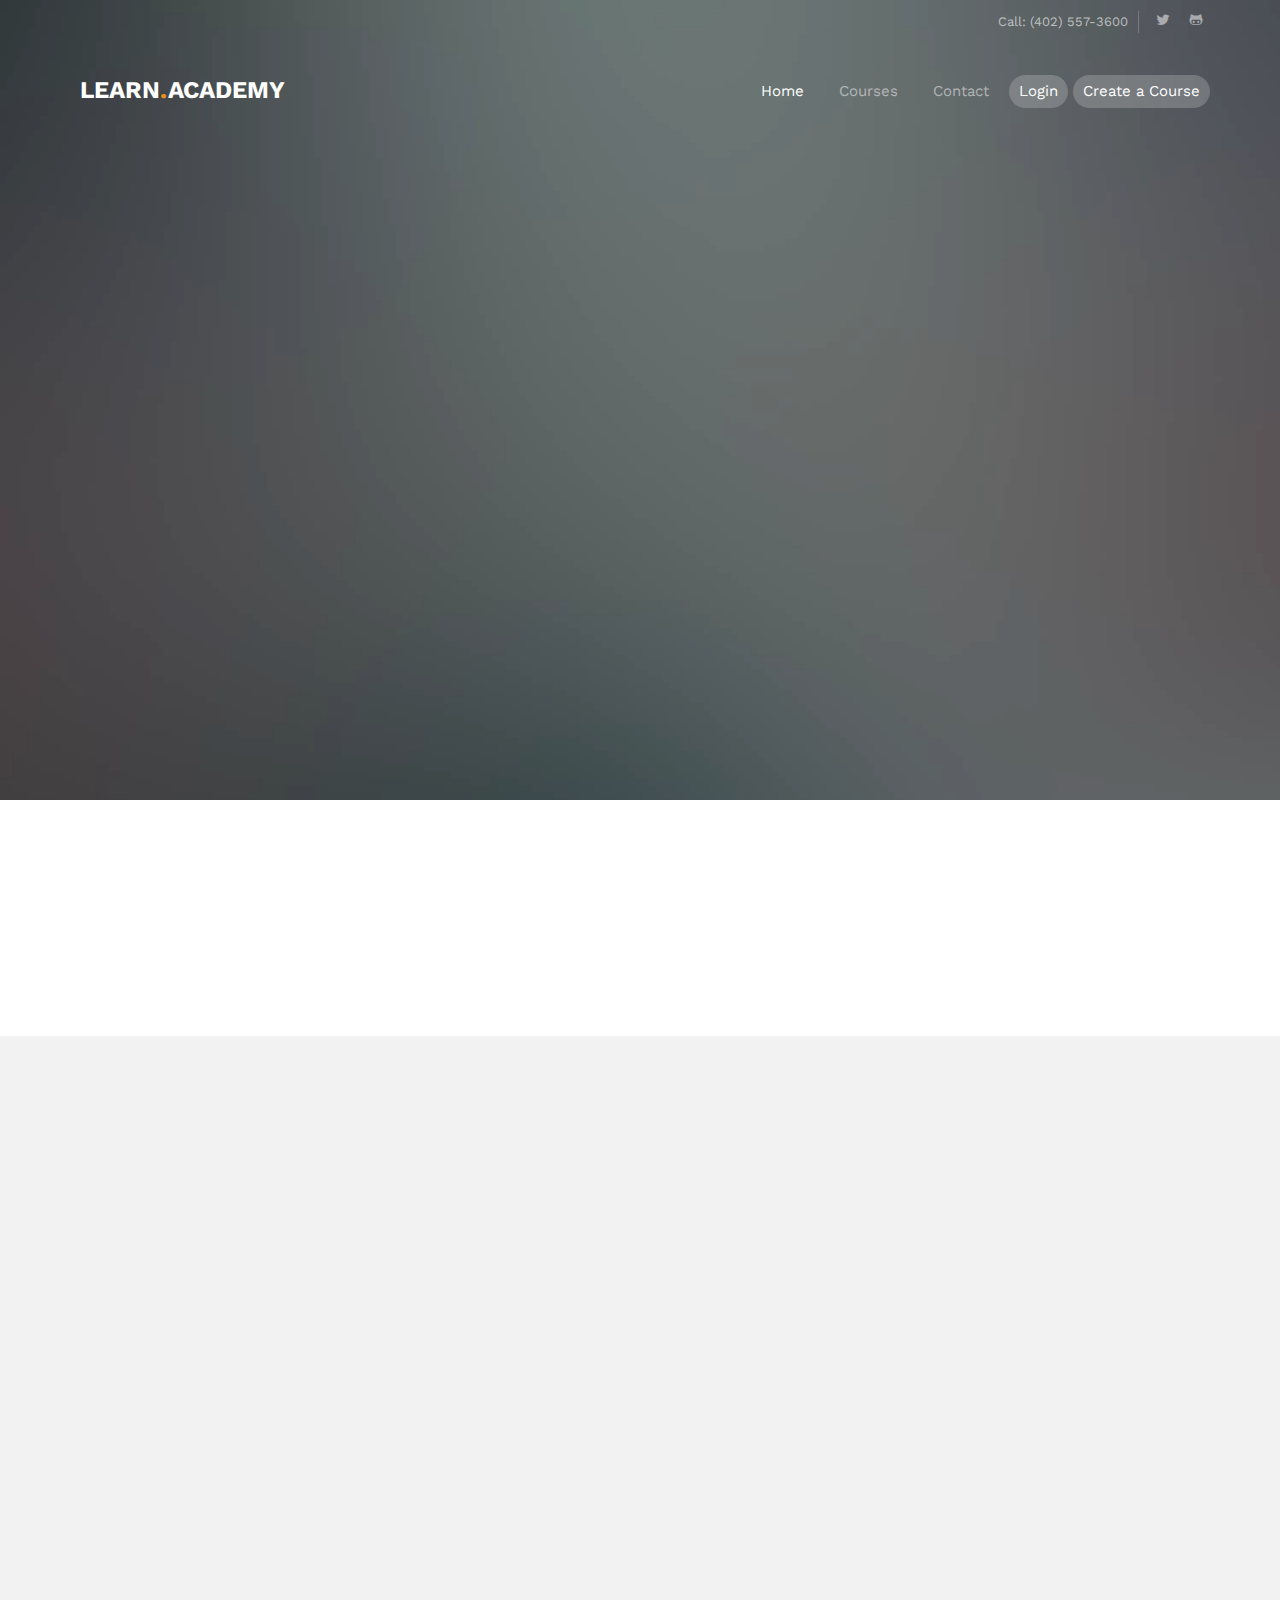
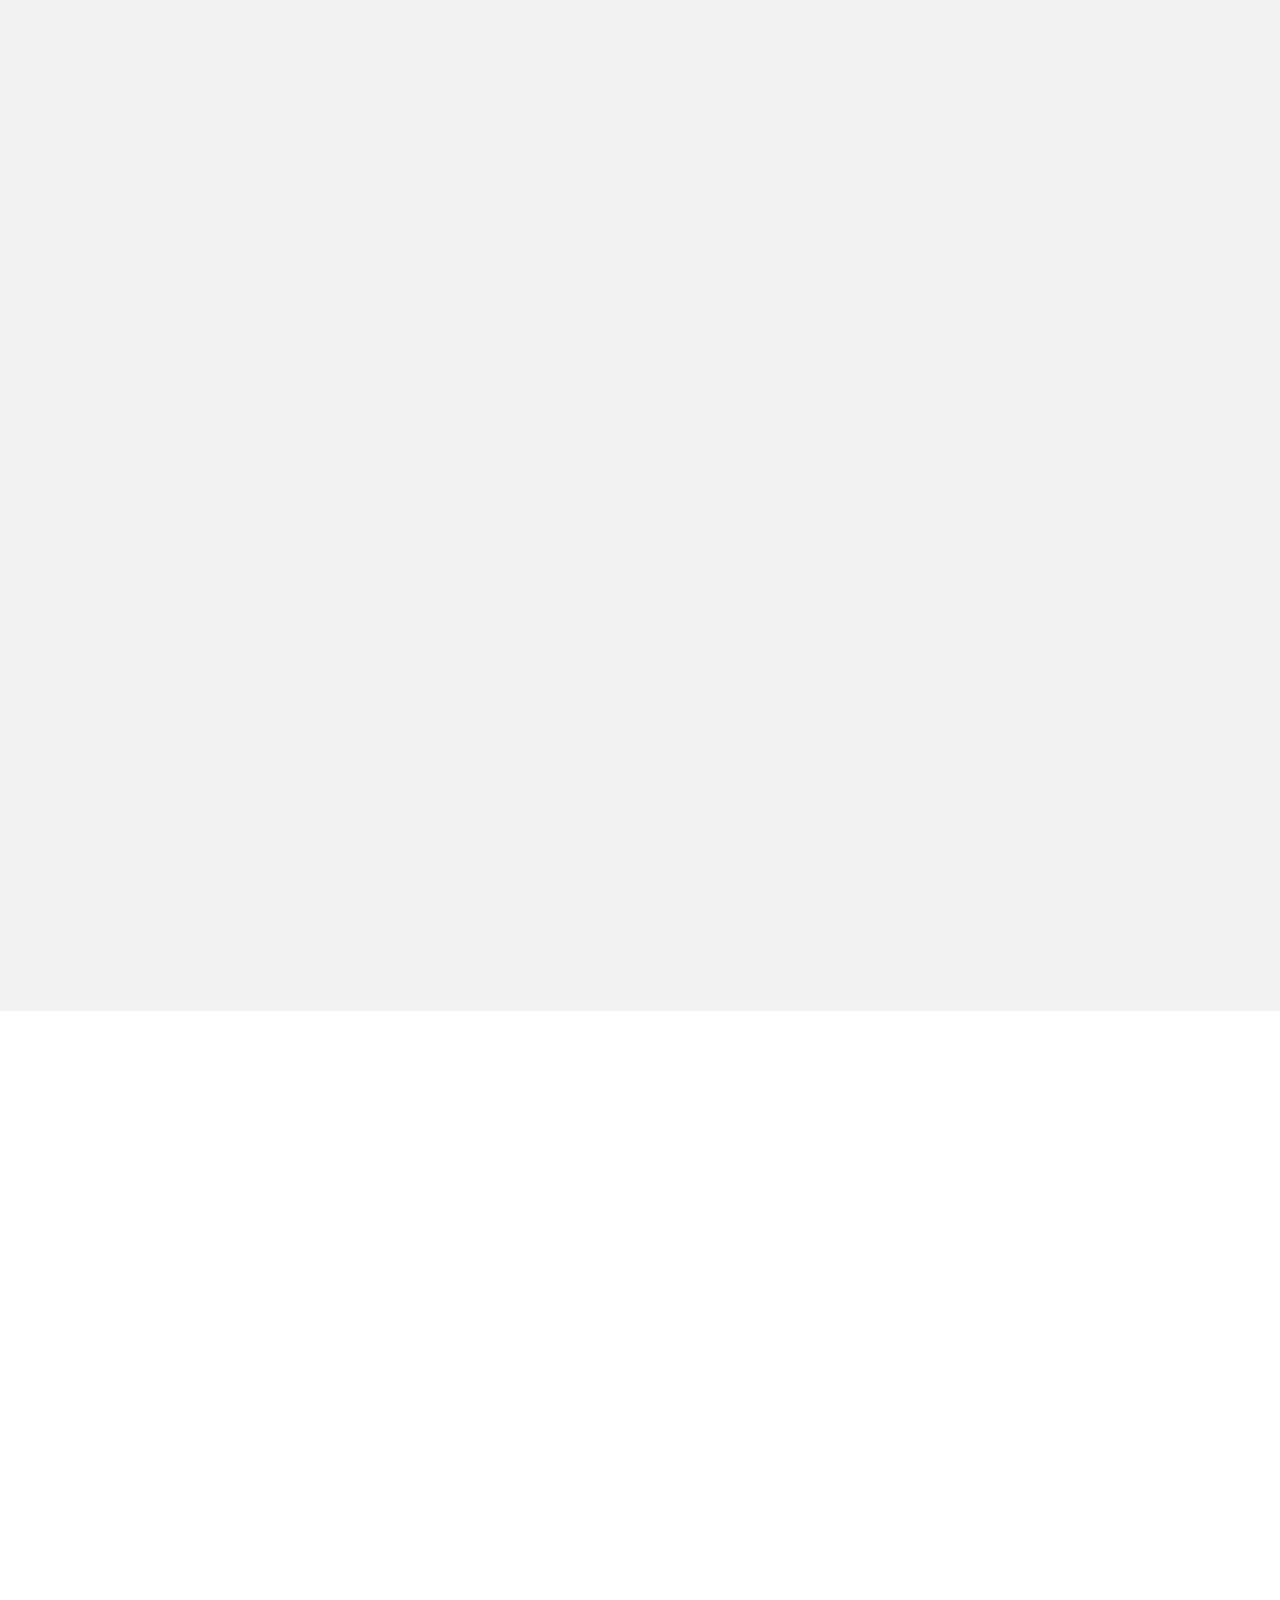
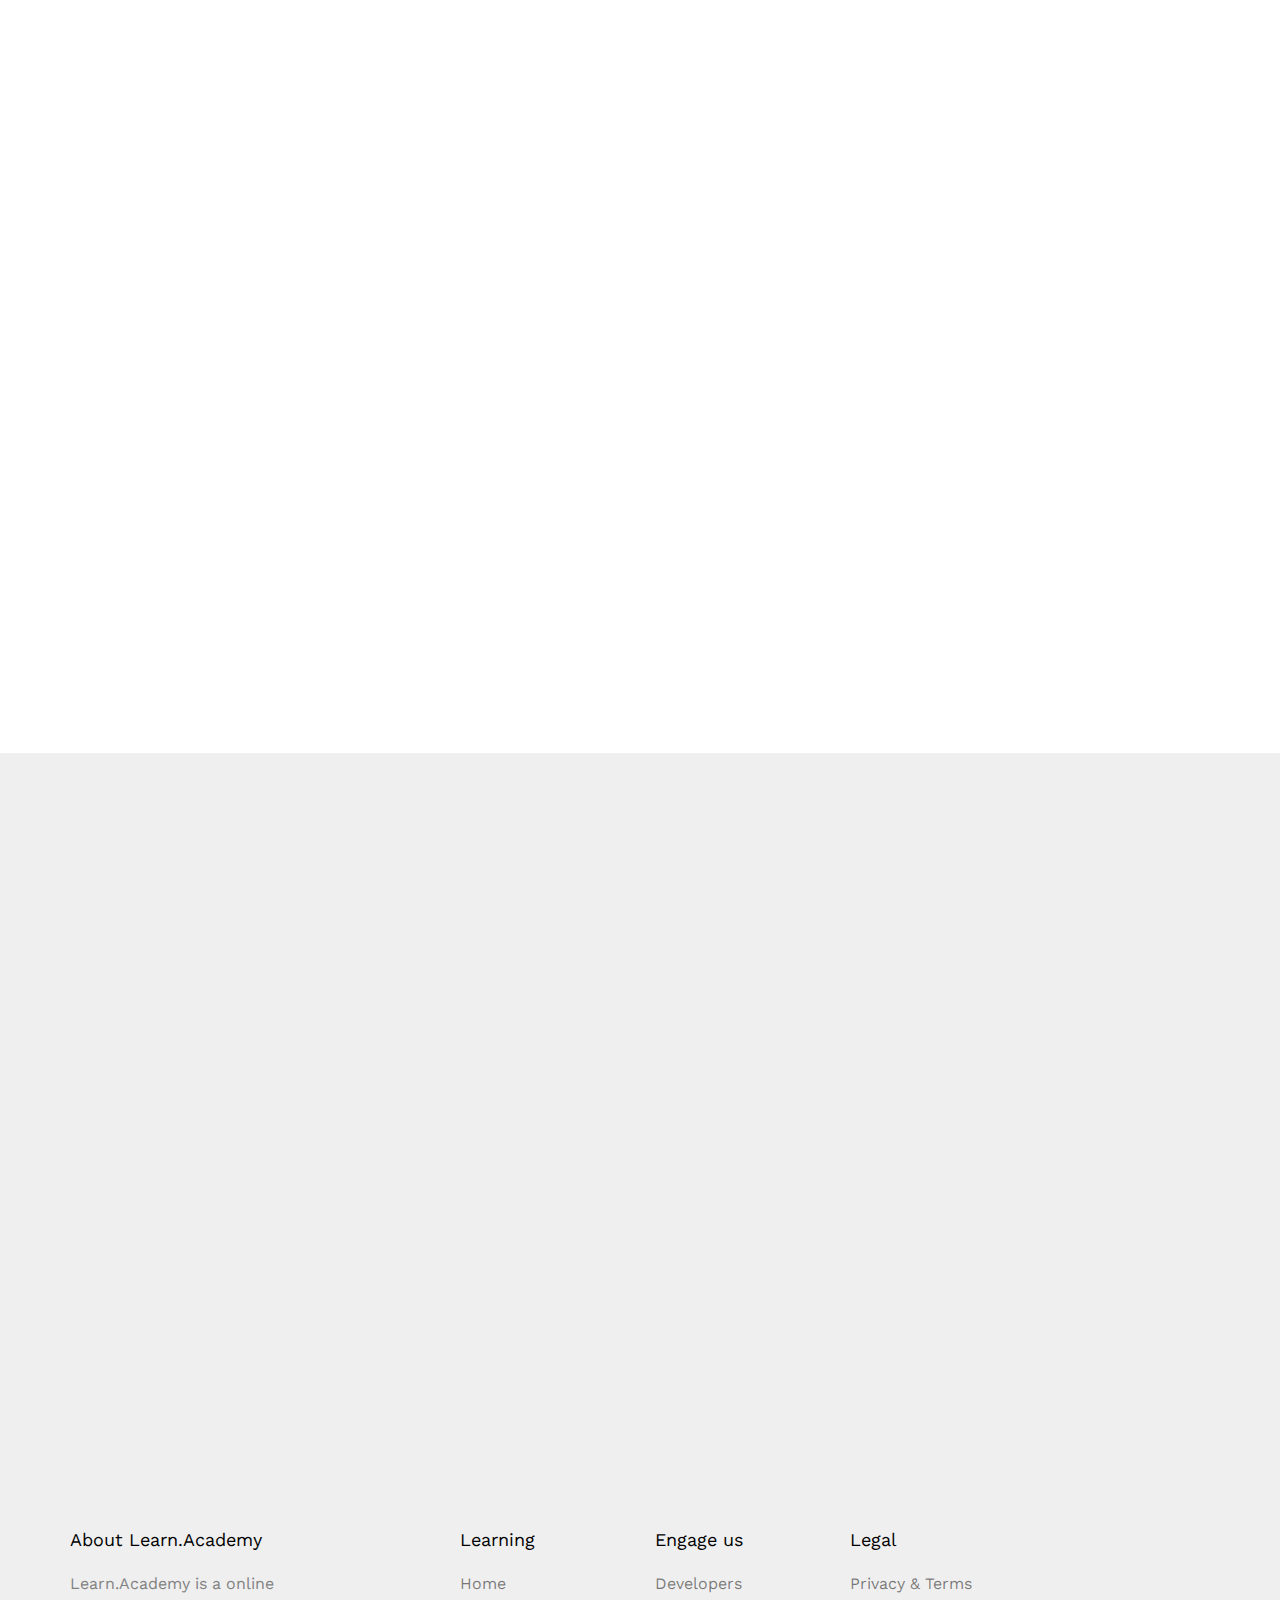
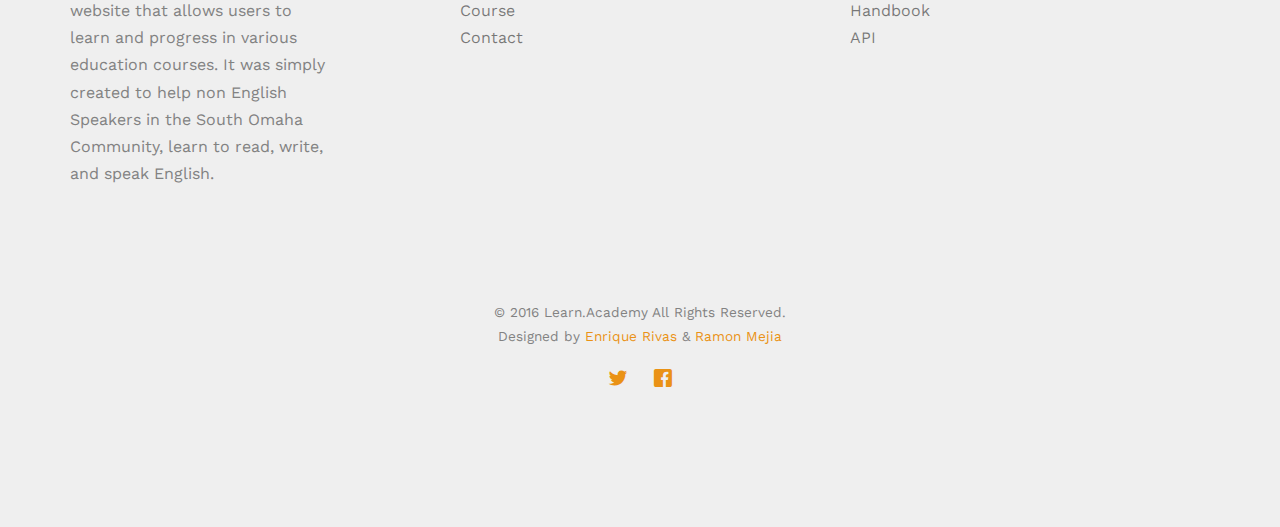
==== commit 468ef234: "Add files via upload" ====
--- a/index.html
+++ b/index.html
@@ -9,21 +9,6 @@
 	<meta name="keywords" content="free website templates, free html5, free template, free bootstrap, free website template, html5, css3, mobile first, responsive" />
 	<meta name="author" content="freehtml5.co" />
 
-	<!--
-	//////////////////////////////////////////////////////
-
-	FREE HTML5 TEMPLATE
-	DESIGNED & DEVELOPED by FreeHTML5.co
-
-	Website: 		http://freehtml5.co/
-	Email: 			info@freehtml5.co
-	Twitter: 		http://twitter.com/fh5co
-	Facebook: 		https://www.facebook.com/fh5co
-
-	//////////////////////////////////////////////////////
-	 -->
-
-  	<!-- Facebook and Twitter integration -->
 	<meta property="og:title" content=""/>
 	<meta property="og:image" content=""/>
 	<meta property="og:url" content=""/>
@@ -71,30 +56,29 @@
 			<div class="container">
 				<div class="row">
 					<div class="col-xs-12 text-right">
-						<p class="num">Call: (402)123-4567</p>
+						<p class="num">Call: (402) 557-3600</p>
 						<ul class="fh5co-social">
-							<li><a href="#"><i class="icon-twitter"></i></a></li>
-							<li><a href="#"><i class="icon-dribbble"></i></a></li>
-							<li><a href="#"><i class="icon-github"></i></a></li>
+							<li><a href="https://twitter.com/shpackerspride"><i class="icon-twitter"></i></a></li>
+							<li><a href="https://github.com/RamonMejiaMayo/MCC"><i class="icon-github"></i></a></li>
 						</ul>
 					</div>
 				</div>
 			</div>
 		</div>
+		<div id="google_translate_element"></div>
 		<div class="top-menu">
 			<div class="container">
 				<div class="row">
 					<div class="col-xs-1">
-						<div id="fh5co-logo"><a href="index.html">Learn<span>.</span></a></div>
+						<div id="fh5co-logo"><a href="index.html">Learn<span>.</span>Academy</a></div>
 					</div>
 					<div class="col-xs-11 text-right menu-1">
 						<ul>
 							<li class="active"><a href="index.html">Home</a></li>
-								<a href="courses.html">Courses</a>
-							</li>
-							<li><a href="contact.html">Contact</a></li>
-							<li class="btn-cta"><a href="#"><span>Login</span></a></li>
-							<li class="btn-cta"><a href="#"><span>Create a Course</span></a></li>
+							<li>	<a href="courses.html">Courses</a></li>
+							<li> <a href="contact.html">Contact</a></li>
+							<li class="btn-cta"><a href="flat-login-form/index_login.html"><span>Login</span></a></li>
+							<li class="btn-cta"><a href="flat-login-form/index_login.html"><span>Create a Course</span></a></li>
 						</ul>
 					</div>
 				</div>
@@ -111,7 +95,7 @@
 					<div class="display-t">
 						<div class="display-tc animate-box" data-animate-effect="fadeIn">
 							<h1>The Art of Teaching is the Art of Assisting Discovery</h1>
-							<p><a class="btn btn-primary btn-lg btn-learn" href="#">Take A Course</a> <a class="btn btn-primary btn-lg popup-vimeo btn-video" href="https://vimeo.com/channels/staffpicks/93951774"><i class="icon-play"></i> Watch Video</a></p>
+							<p><a class="btn btn-primary btn-lg btn-learn" href="#">Take A Course</a> <a class="btn btn-primary btn-lg popup-vimeo btn-video" href="https://vimeo.com/channels/staffpicks/93951774"></i>Create A Course</a></p>
 						</div>
 					</div>
 				</div>
@@ -133,10 +117,6 @@
 				<div class="col-md-3 text-center animate-box">
 					<span class="fh5co-counter js-counter" data-from="0" data-to="2039" data-speed="5000" data-refresh-interval="50"></span>
 					<span class="fh5co-counter-label">Instructor</span>
-				</div>
-				<div class="col-md-3 text-center animate-box">
-					<span class="fh5co-counter js-counter" data-from="0" data-to="997585" data-speed="5000" data-refresh-interval="50"></span>
-					<span class="fh5co-counter-label">Earnings</span>
 				</div>
 			</div>
 		</div>
@@ -159,12 +139,12 @@
 					</div>
 					<div class="col-md-4 col-md-pull-8 animate-box">
 						<div class="mt">
-							<h3>This what our website has to help you learn</h3>
-							<p>Far far away, behind the word mountains, far from the countries Vokalia and Consonantia, there live the blind texts.</p>
+							<h3> What We Offer </h3>
+							<p> Learn.Academy will help you walkthrough the course you choose to learn. We track your progress throughout the course. </p>
 							<ul class="list-nav">
-								<li><i class="icon-check2"></i>Far far away, behind the word</li>
-								<li><i class="icon-check2"></i>There live the blind texts</li>
-								<li><i class="icon-check2"></i>Separated they live in bookmarksgrove</li>
+								<li><i class="icon-check2"></i>Choose your Course </li>
+								<li><i class="icon-check2"></i>Take it online or 1 on 1 with a tutor</li>
+								<li><i class="icon-check2"></i>Keep on learning</li>
 							</ul>
 							<p><a class="btn btn-primary btn-lg popup-vimeo btn-video" href="https://vimeo.com/channels/staffpicks/93951774"><i class="icon-play"></i> Watch Video</a></p>
 						</div>
@@ -182,16 +162,16 @@
 					<div class="col-md-4 animate-box">
 						<div class="mt">
 							<div>
-								<h4><i class="icon-user"></i>Real Project For Real Solutions</h4>
-								<p>Far far away, behind the word mountains, far from the countries Vokalia and Consonantia. </p>
+								<h4><i class="icon-user"></i>Take A Course With A Tutor</h4>
+								<p> You can choose to have someone tutor you from the nearby community. Tutors will be offered to certian courses and its levels.  </p>
 							</div>
 							<div>
-								<h4><i class="icon-video2"></i>Real Project For Real Solutions</h4>
-								<p>Far far away, behind the word mountains, far from the countries Vokalia and Consonantia, there live the blind texts. </p>
+								<h4><i class="icon-video2"></i>Take A Course Online</h4>
+								<p> Take a course online. We offer a range of differnet classes from Math to Computer Science. </p>
 							</div>
 							<div>
-								<h4><i class="icon-shield"></i>Real Project For Real Solutions</h4>
-								<p>Far far away, behind the word mountains, far from the countries Vokalia and Consonantia. </p>
+								<h4><i class="icon-shield"></i>Check Your Progress</h4>
+								<p>Learn.Academy tracks your progress throughout each course you take. </p>
 							</div>
 						</div>
 					</div>
@@ -205,44 +185,44 @@
 			<div class="row animate-box">
 				<div class="col-md-8 col-md-offset-2 text-center fh5co-heading">
 					<h2>Subjects</h2>
-					<p>These are some of the courses</p>
+					<p></p>
 				</div>
 			</div>
 		</div>
 		<div class="container-fluid proj-bottom">
 			<div class="row">
 				<div class="col-md-4 col-sm-6 fh5co-project animate-box" data-animate-effect="fadeIn">
-					<a href="#"><img src="images/project-1.jpg" alt="Free HTML5 Website Template by FreeHTML5.co" class="img-responsive">
+					<a href="math.html"><img src="images/math.jpg" class="img-responsive">
 						<h3>Math</h3>
 						<span>View Course</span>
 					</a>
 				</div>
 				<div class="col-md-4 col-sm-6 fh5co-project animate-box" data-animate-effect="fadeIn">
-					<a href="#"><img src="images/project-2.jpg" alt="Free HTML5 Website Template by FreeHTML5.co" class="img-responsive">
-						<h3>Science & Engineering</h3>
-						<span>View Course</span>
-					</a>
-				</div>
-				<div class="col-md-4 col-sm-6 fh5co-project animate-box" data-animate-effect="fadeIn">
-					<a href="#"><img src="images/project-3.jpg" alt="Free HTML5 Website Template by FreeHTML5.co" class="img-responsive">
+					<a href="science.html"><img src="images/science.jpg"class="img-responsive">
+						<h3>Science</h3>
+						<span>View Course</span>
+					</a>
+				</div>
+				<div class="col-md-4 col-sm-6 fh5co-project animate-box" data-animate-effect="fadeIn">
+					<a href="languages.html"><img src="images/lan.jpg"  class="img-responsive">
 						<h3>Languages</h3>
 						<span>View Course</span>
 					</a>
 				</div>
 				<div class="col-md-4 col-sm-6 fh5co-project animate-box" data-animate-effect="fadeIn">
-					<a href="#"><img src="images/project-9.jpg" alt="Free HTML5 Website Template by FreeHTML5.co" class="img-responsive">
+					<a href="computerScience.html"><img src="images/computer.jpg" class="img-responsive">
 						<h3>Computer Science</h3>
 						<span>View Course</span>
 					</a>
 				</div>
 				<div class="col-md-4 col-sm-6 fh5co-project animate-box" data-animate-effect="fadeIn">
-					<a href="#"><img src="images/project-5.jpg" alt="Free HTML5 Website Template by FreeHTML5.co" class="img-responsive">
-						<h3>History</h3>
-						<span>View Course</span>
-					</a>
-				</div>
-				<div class="col-md-4 col-sm-6 fh5co-project animate-box" data-animate-effect="fadeIn">
-					<a href="#"><img src="images/project-6.jpg" alt="Free HTML5 Website Template by FreeHTML5.co" class="img-responsive">
+					<a href="history.html"><img src="images/history.jpg" class="img-responsive">
+						<h3>History & Econ</h3>
+						<span>View Course</span>
+					</a>
+				</div>
+				<div class="col-md-4 col-sm-6 fh5co-project animate-box" data-animate-effect="fadeIn">
+					<a href="other.html"><img src="images/other.jpg" class="img-responsive">
 						<h3>Others</h3>
 						<span>View Course</span>
 					</a>
@@ -254,7 +234,7 @@
 				<div class="features">
 					<div class="col-md-4 animate-box">
 						<h4>We have coolest features of this course</h4>
-						<p>Far far away, behind the word mountains, far from the countries Vokalia and Consonantia, there live the blind texts.  </p>
+						<p>Far far away, behind the wor</p>
 					</div>
 					<div class="col-md-4 animate-box">
 						<h4>Great teachers that we have</h4>
@@ -265,9 +245,6 @@
 						<p>Far far away, behind the word mountains, far from the countries Vokalia and Consonantia, there live the blind texts.  </p>
 					</div>
 				</div>
-				<div class="col-md-12 text-center animate-box">
-					<p><a class="btn btn-primary btn-lg btn-learn" href="#">Create A Free Course</a></p>
-				</div>
 			</div>
 		</div>
 	</div>
@@ -276,8 +253,8 @@
 		<div class="container">
 			<div class="row animate-box">
 				<div class="col-md-8 col-md-offset-2 text-center fh5co-heading">
-					<h2>Start A Course</h2>
-					<p>Dignissimos asperiores vitae velit veniam totam fuga molestias accusamus alias autem provident. Odit ab aliquam dolor eius.</p>
+					<h2>Create & Start A Course</h2>
+					<p>Learn.Academy gives you the ability to create and work on one's course. You will have the opportunity to share your knowledge with everyone. </p>
 				</div>
 			</div>
 
@@ -287,7 +264,7 @@
 					<div class="text-center bs-wizard-stepnum"><h4>Step 1</h4></div>
 					<div class="progress"><div class="progress-bar"></div></div>
 					<a href="#" class="bs-wizard-dot"></a>
-					<div class="bs-wizard-info text-center"><p>Create A Free Course</p></div>
+					<div class="bs-wizard-info text-center"><p>Create A Course</p></div>
 				</div>
 
 				<div class="col-xs-3 bs-wizard-step active"><!-- complete -->
@@ -301,15 +278,19 @@
 					<div class="text-center bs-wizard-stepnum"><h4>Step 3</h4></div>
 					<div class="progress"><div class="progress-bar"></div></div>
 					<a href="#" class="bs-wizard-dot"></a>
-					<div class="bs-wizard-info text-center"><p>Make Your Course Beautiful</p></div>
+					<div class="bs-wizard-info text-center"><p>Edit Your Course </p></div>
 				</div>
 
 				<div class="col-xs-3 bs-wizard-step disabled"><!-- active -->
 					<div class="text-center bs-wizard-stepnum"><h4>Step 4</h4></div>
 					<div class="progress"><div class="progress-bar"></div></div>
 					<a href="#" class="bs-wizard-dot"></a>
-					<div class="bs-wizard-info text-center"><p>Start Making Money</p></div>
-				</div>
+					<div class="bs-wizard-info text-center"><p>Share And Teach Your Course</p></div>
+				</div>
+			</div>
+
+			<div class="col-md-12 text-center animate-box">
+				<p><a class="btn btn-primary btn-lg btn-learn" href="#">Create A Course</a></p>
 			</div>
 
 		</div>
@@ -331,9 +312,9 @@
 									<figure>
 										<img src="images/person_1.jpg" alt="user">
 									</figure>
-									<span>Jean Doe, via <a href="#" class="twitter">Twitter</a></span>
+									<span>Enrique Lara, via <a href="#" class="twitter">Twitter</a></span>
 									<blockquote>
-										<p>&ldquo;Far far away, behind the word mountains, far from the countries Vokalia and Consonantia, there live the blind texts. Separated they live in Bookmarksgrove right at the coast of the Semantics, a large language ocean.&rdquo;</p>
+										<p>&ldquo;This website is one of a kind. You can learn many things, and the experience here will never end. &rdquo;</p>
 									</blockquote>
 								</div>
 							</div>
@@ -366,119 +347,34 @@
 		</div>
 	</div>
 
-	<div id="fh5co-blog">
-		<div class="container">
-			<div class="row animate-box">
-				<div class="col-md-8 col-md-offset-2 text-center fh5co-heading">
-					<h2>Recent Post</h2>
-					<p>Dignissimos asperiores vitae velit veniam totam fuga molestias accusamus alias autem provident. Odit ab aliquam dolor eius.</p>
-				</div>
-			</div>
-			<div class="row">
-				<div class="col-lg-4 col-md-4">
-					<div class="fh5co-blog animate-box">
-						<a href="#"><img class="img-responsive" src="images/project-4.jpg" alt=""></a>
-						<div class="blog-text">
-							<h3><a href=""#>45 Minimal Workspace Rooms for Web Savvys</a></h3>
-							<span class="posted_on">Nov. 15th</span>
-							<span class="comment"><a href="">21<i class="icon-speech-bubble"></i></a></span>
-							<p>Far far away, behind the word mountains, far from the countries Vokalia and Consonantia, there live the blind texts.</p>
-							<a href="#" class="btn btn-primary">Read More</a>
-						</div>
-					</div>
-				</div>
-				<div class="col-lg-4 col-md-4">
-					<div class="fh5co-blog animate-box">
-						<a href="#"><img class="img-responsive" src="images/project-2.jpg" alt=""></a>
-						<div class="blog-text">
-							<h3><a href=""#>45 Minimal Worksspace Rooms for Web Savvys</a></h3>
-							<span class="posted_on">Nov. 15th</span>
-							<span class="comment"><a href="">21<i class="icon-speech-bubble"></i></a></span>
-							<p>Far far away, behind the word mountains, far from the countries Vokalia and Consonantia, there live the blind texts.</p>
-							<a href="#" class="btn btn-primary">Read More</a>
-						</div>
-					</div>
-				</div>
-				<div class="col-lg-4 col-md-4">
-					<div class="fh5co-blog animate-box">
-						<a href="#"><img class="img-responsive" src="images/project-3.jpg" alt=""></a>
-						<div class="blog-text">
-							<h3><a href=""#>45 Minimal Workspace Rooms for Web Savvys</a></h3>
-							<span class="posted_on">Nov. 15th</span>
-							<span class="comment"><a href="">21<i class="icon-speech-bubble"></i></a></span>
-							<p>Far far away, behind the word mountains, far from the countries Vokalia and Consonantia, there live the blind texts.</p>
-							<a href="#" class="btn btn-primary">Read More</a>
-						</div>
-					</div>
-				</div>
-			</div>
-		</div>
-	</div>
-
-
-	<div id="fh5co-started" style="background-image:url(images/img_bg_2.jpg);">
-		<div class="overlay"></div>
-		<div class="container">
-			<div class="row animate-box">
-				<div class="col-md-8 col-md-offset-2 text-center fh5co-heading">
-					<h2>Lets Get Started</h2>
-					<p>Dignissimos asperiores vitae velit veniam totam fuga molestias accusamus alias autem provident. Odit ab aliquam dolor eius.</p>
-				</div>
-			</div>
-			<div class="row animate-box">
-				<div class="col-md-8 col-md-offset-2 text-center">
-					<p><a href="#" class="btn btn-default btn-lg">Create A Free Course</a></p>
-				</div>
-			</div>
-		</div>
-	</div>
-
 	<footer id="fh5co-footer" role="contentinfo">
 		<div class="container">
 			<div class="row row-pb-md">
 				<div class="col-md-3 fh5co-widget">
-					<h4>About Learning</h4>
-					<p>Facilis ipsum reprehenderit nemo molestias. Aut cum mollitia reprehenderit. Eos cumque dicta adipisci architecto culpa amet.</p>
+					<h4>About Learn.Academy</h4>
+					<p>Learn.Academy is a online website that allows users to learn and progress in various education courses. It was simply created to help non English Speakers in the South Omaha Community, learn to read, write, and speak English. </p>
 				</div>
 				<div class="col-md-2 col-sm-4 col-xs-6 col-md-push-1">
 					<h4>Learning</h4>
 					<ul class="fh5co-footer-links">
-						<li><a href="#">Course</a></li>
-						<li><a href="#">Blog</a></li>
-						<li><a href="#">Contact</a></li>
-						<li><a href="#">Terms</a></li>
-						<li><a href="#">Meetups</a></li>
-					</ul>
-				</div>
-
-				<div class="col-md-2 col-sm-4 col-xs-6 col-md-push-1">
-					<h4>Learn &amp; Grow</h4>
-					<ul class="fh5co-footer-links">
-						<li><a href="#">Blog</a></li>
-						<li><a href="#">Privacy</a></li>
-						<li><a href="#">Testimonials</a></li>
-						<li><a href="#">Handbook</a></li>
-						<li><a href="#">Held Desk</a></li>
+						<li><a href="file:///Users/Enrique/Desktop/2016-2017/Tech/learn/index.html">Home</a></li>
+						<li><a href="file:///Users/Enrique/Desktop/2016-2017/Tech/learn/courses.html">Course</a></li>
+						<li><a href="file:///Users/Enrique/Desktop/2016-2017/Tech/learn/contact.html">Contact</a></li>
 					</ul>
 				</div>
 
 				<div class="col-md-2 col-sm-4 col-xs-6 col-md-push-1">
 					<h4>Engage us</h4>
 					<ul class="fh5co-footer-links">
-						<li><a href="#">Marketing</a></li>
-						<li><a href="#">Visual Assistant</a></li>
-						<li><a href="#">System Analysis</a></li>
-						<li><a href="#">Advertise</a></li>
+						<li><a href="#">Developers</a></li>
 					</ul>
 				</div>
 
 				<div class="col-md-2 col-sm-4 col-xs-6 col-md-push-1">
 					<h4>Legal</h4>
 					<ul class="fh5co-footer-links">
-						<li><a href="#">Find Designers</a></li>
-						<li><a href="#">Find Developers</a></li>
-						<li><a href="#">Teams</a></li>
-						<li><a href="#">Advertise</a></li>
+						<li><a href="#">Privacy & Terms</a></li>
+						<li><a href="#">Handbook</a></li>
 						<li><a href="#">API</a></li>
 					</ul>
 				</div>
@@ -487,15 +383,13 @@
 			<div class="row copyright">
 				<div class="col-md-12 text-center">
 					<p>
-						<small class="block">&copy; 2016 Free HTML5. All Rights Reserved.</small>
-						<small class="block">Designed by <a href="http://freehtml5.co/" target="_blank">FreeHTML5.co</a> Demo Images: <a href="http://unsplash.co/" target="_blank">Unsplash</a></small>
+						<small class="block">&copy; 2016 Learn.Academy All Rights Reserved.</small>
+						<small class="block">Designed by <a href="https://www.facebook.com/enrique.rivas.7509" target="_blank">Enrique Rivas</a> & <a href="https://www.facebook.com/ramon.mejiamayo" target="_blank">Ramon Mejia</a></small>
 					</p>
 					<p>
 						<ul class="fh5co-social-icons">
-							<li><a href="#"><i class="icon-twitter"></i></a></li>
-							<li><a href="#"><i class="icon-facebook"></i></a></li>
-							<li><a href="#"><i class="icon-linkedin"></i></a></li>
-							<li><a href="#"><i class="icon-dribbble"></i></a></li>
+							<li><a href="https://twitter.com/shpackerspride"><i class="icon-twitter"></i></a></li>
+							<li><a href="https://www.facebook.com/groups/SouthOmahaPacker/"><i class="icon-facebook"></i></a></li>
 						</ul>
 					</p>
 				</div>
@@ -529,5 +423,13 @@
 	<!-- Main -->
 	<script src="js/main.js"></script>
 
+	<script type="text/javascript">
+	function googleTranslateElementInit() {
+	  new google.translate.TranslateElement({pageLanguage: 'en', includedLanguages: 'de,es,fr,ja,ne,ru,th,vi,zh-TW', layout: google.translate.TranslateElement.InlineLayout.HORIZONTAL}, 'google_translate_element');
+	}
+	</script>
+	<script type="text/javascript" src="//translate.google.com/translate_a/element.js?cb=googleTranslateElementInit"></script>
+
+
 	</body>
 </html>
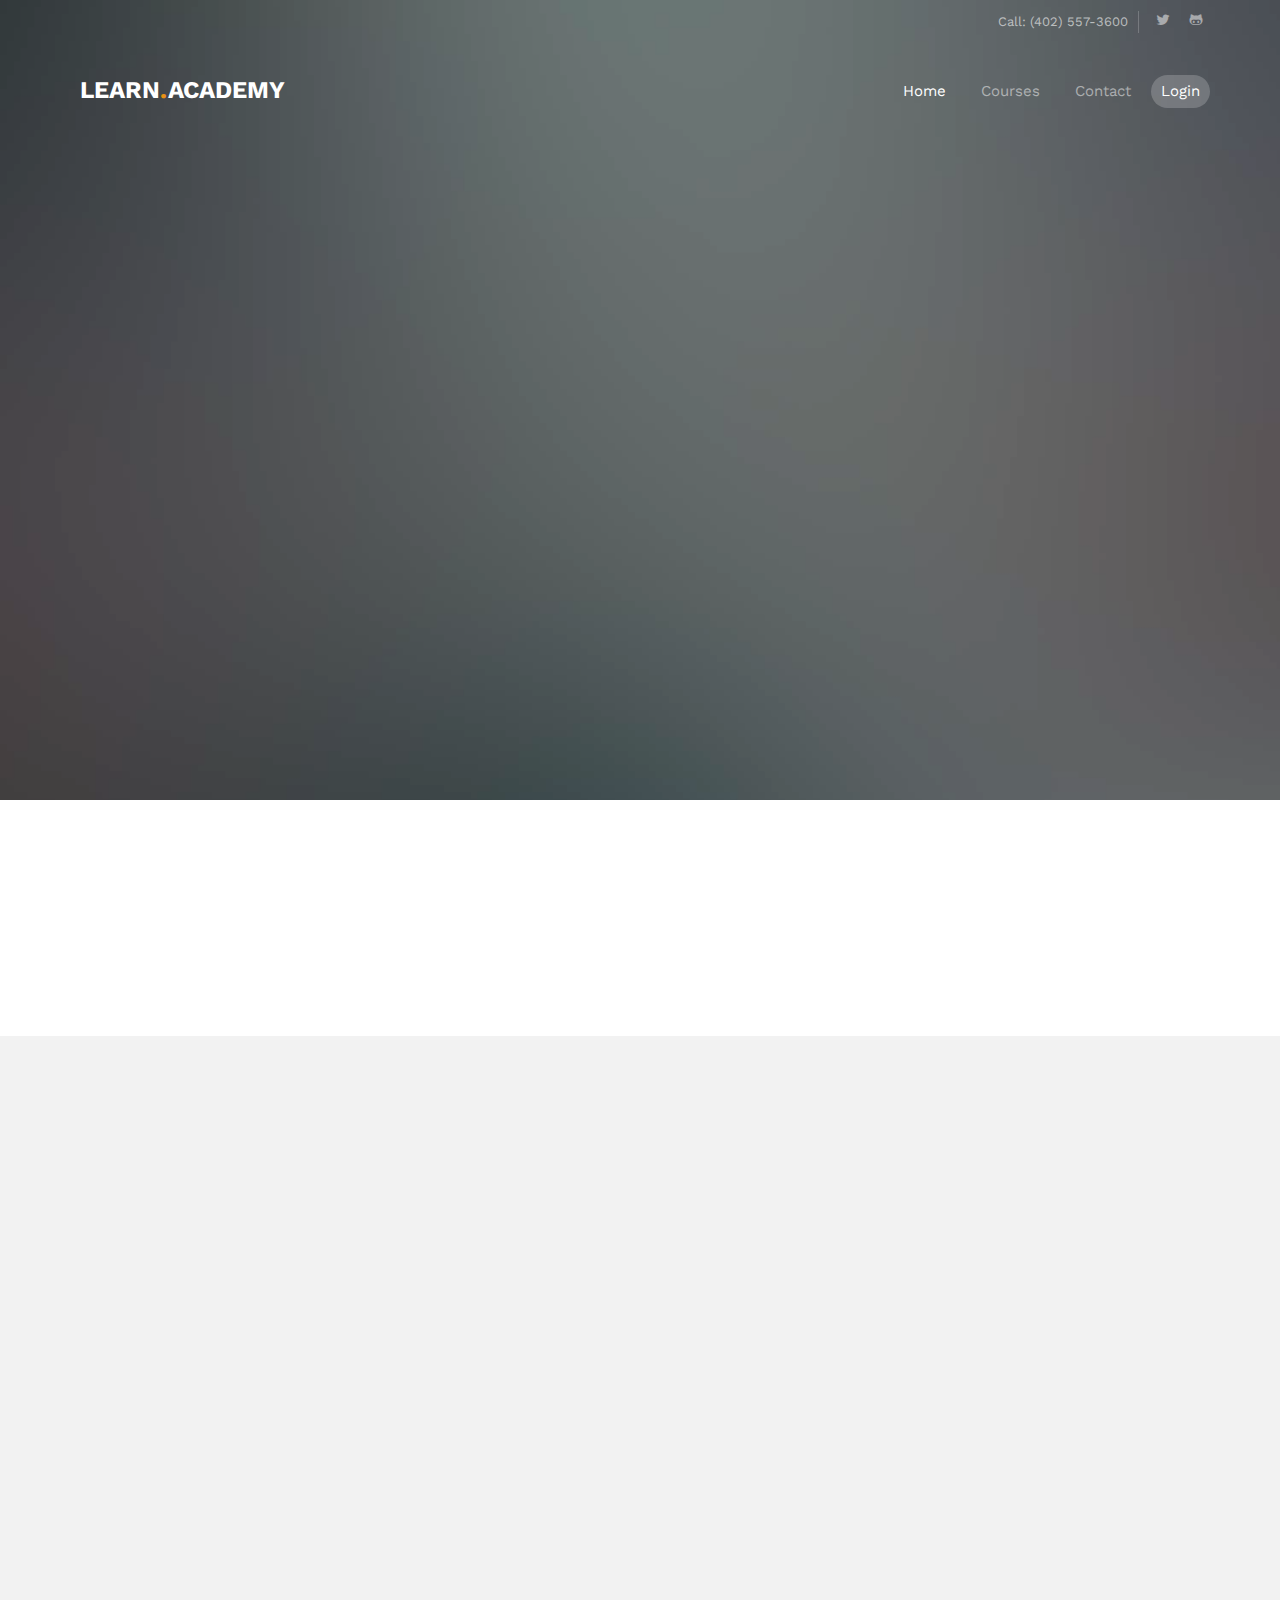
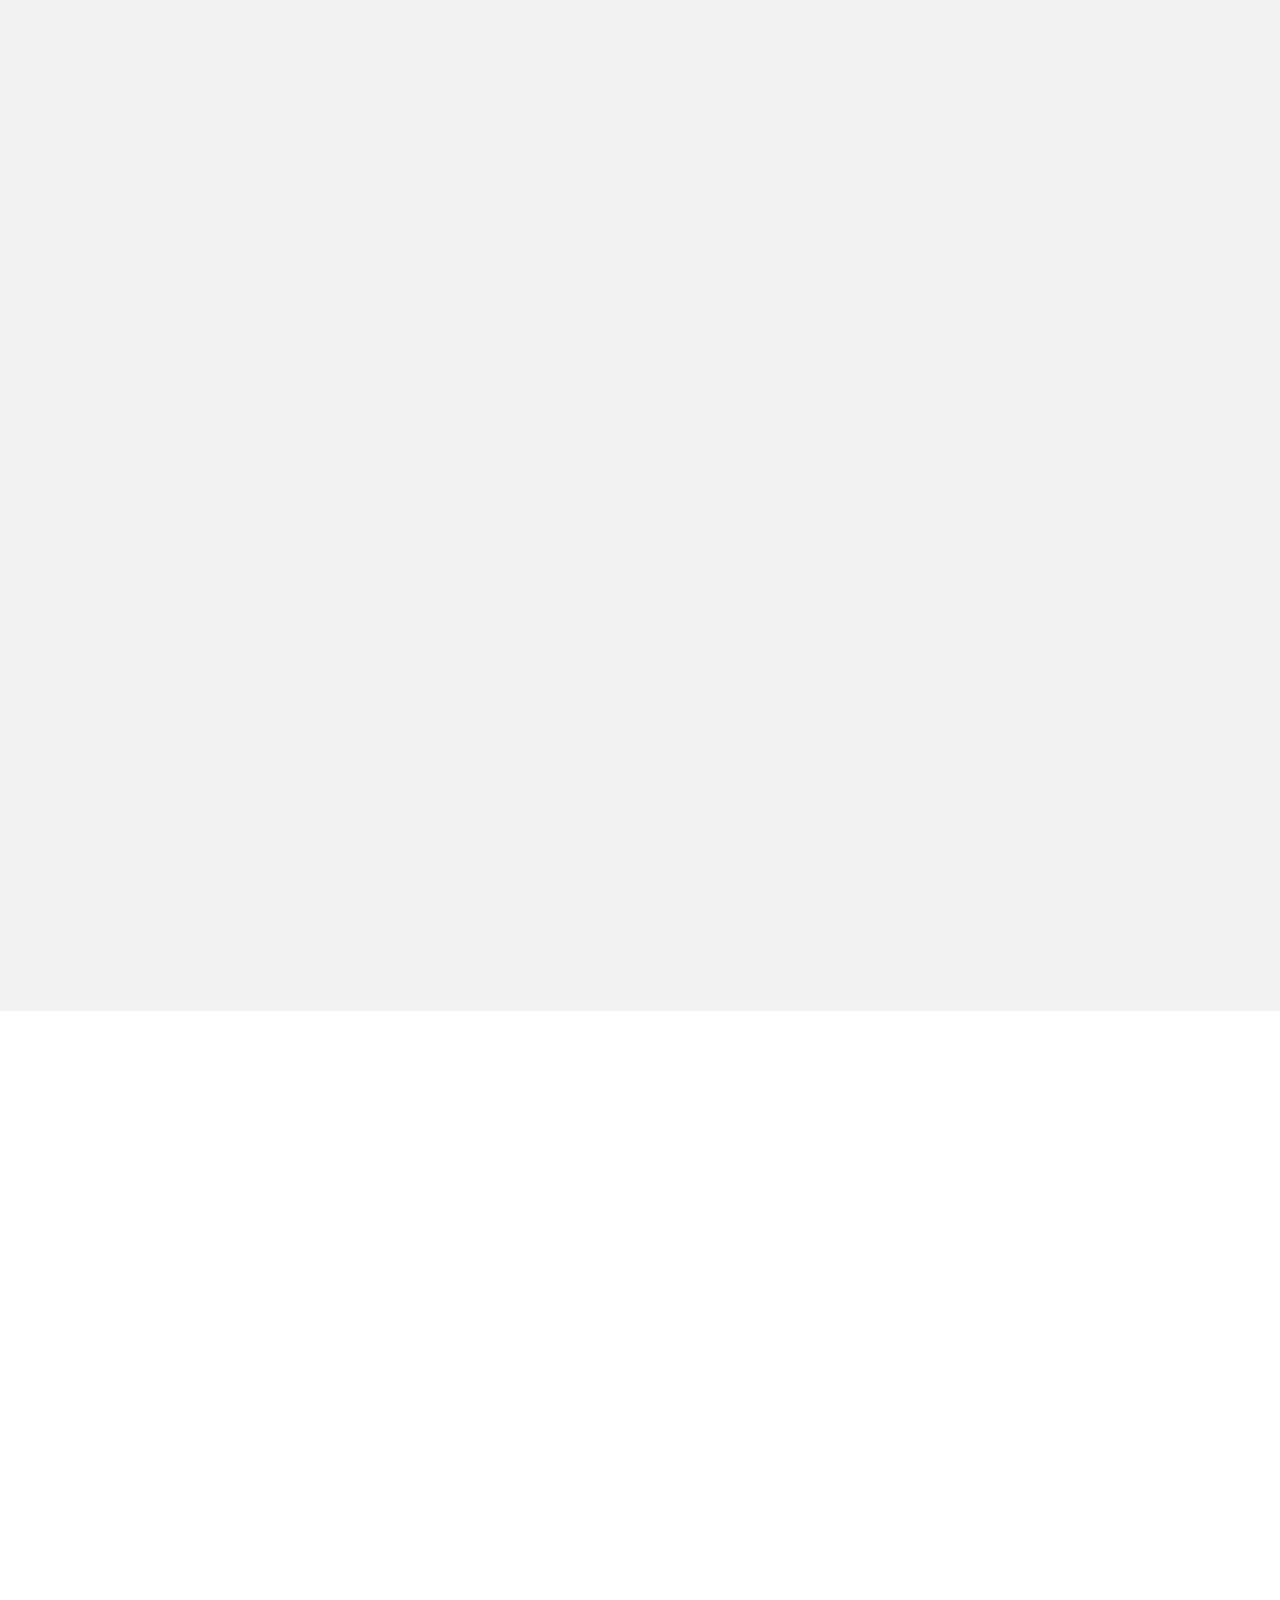
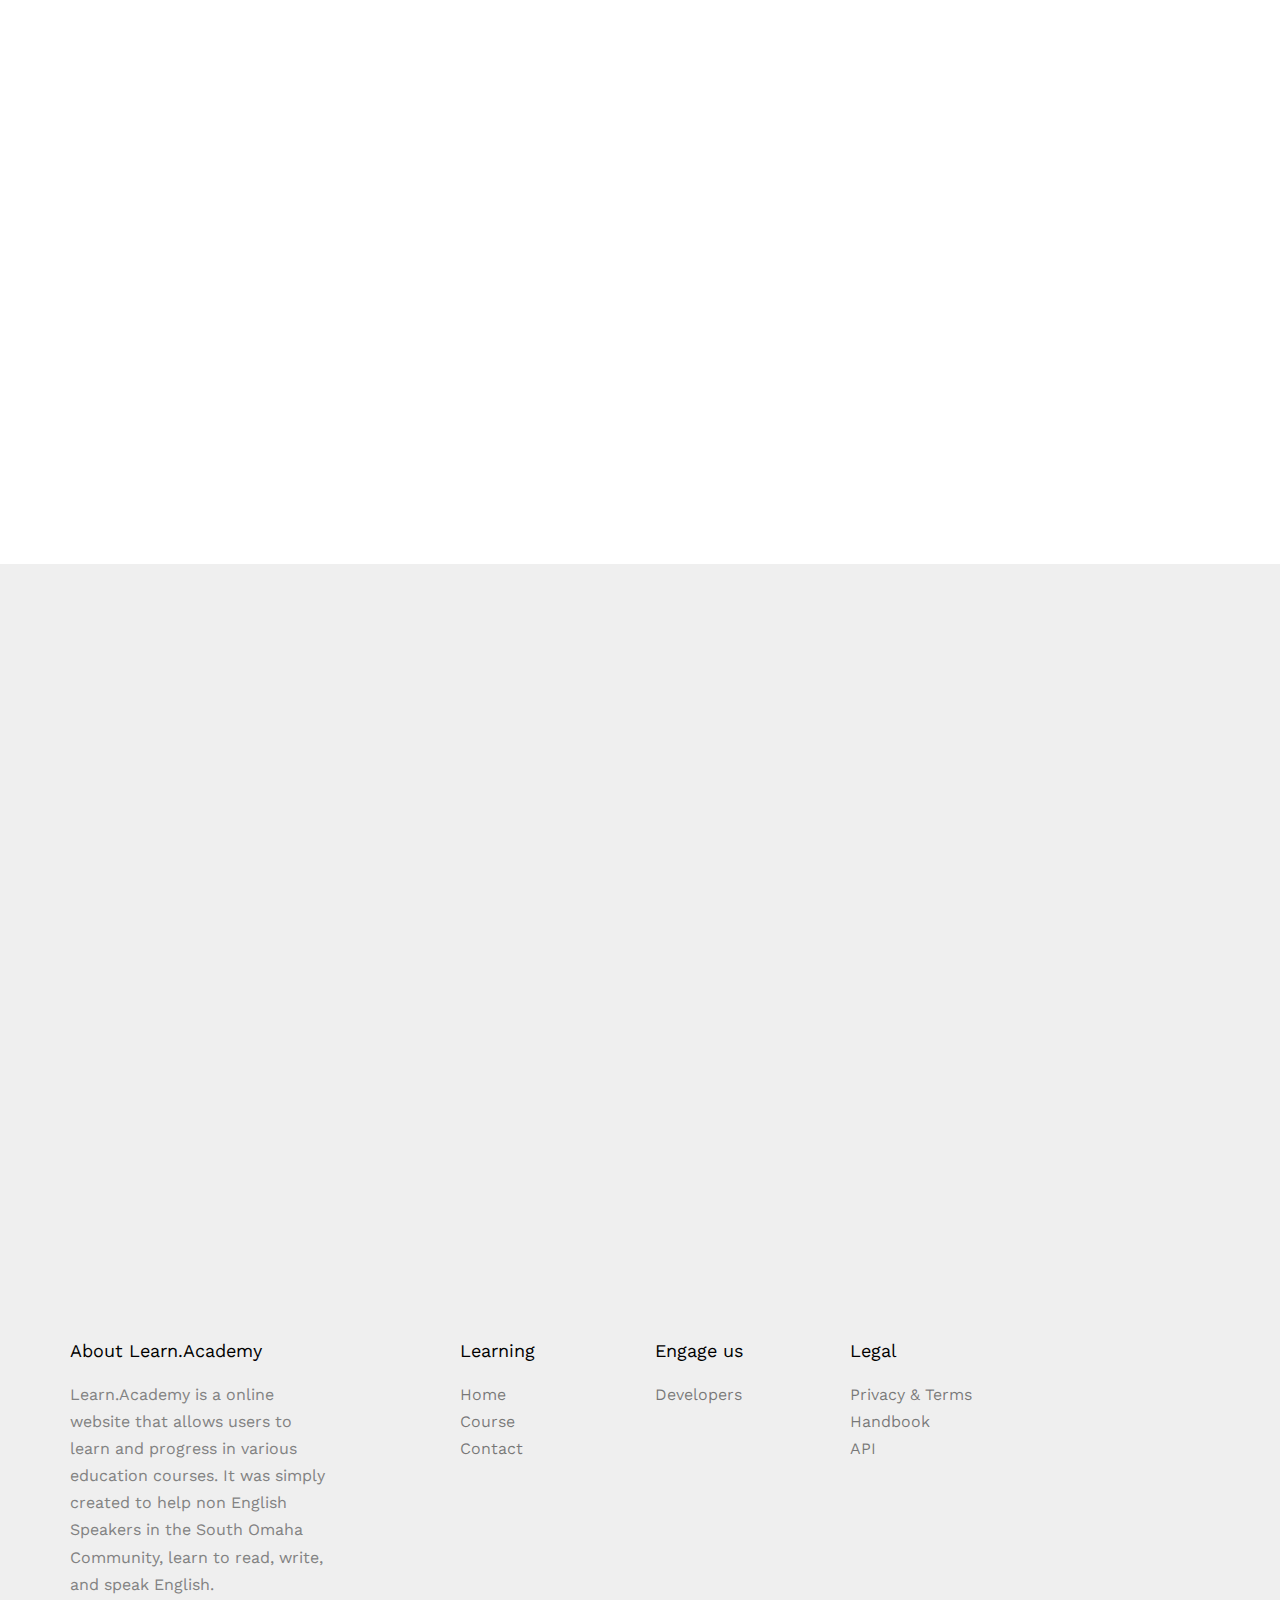
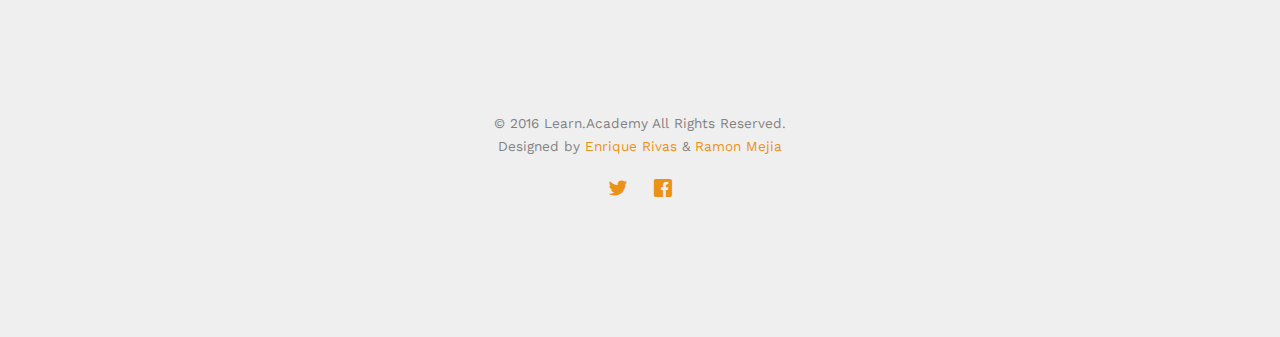
==== commit 7c0c5199: "Add files via upload" ====
--- a/index.html
+++ b/index.html
@@ -3,11 +3,7 @@
 	<head>
 	<meta charset="utf-8">
 	<meta http-equiv="X-UA-Compatible" content="IE=edge">
-	<title>TriAcademy &mdash; Free Website Template, Free HTML5 Template by freehtml5.co</title>
 	<meta name="viewport" content="width=device-width, initial-scale=1">
-	<meta name="description" content="Free HTML5 Website Template by freehtml5.co" />
-	<meta name="keywords" content="free website templates, free html5, free template, free bootstrap, free website template, html5, css3, mobile first, responsive" />
-	<meta name="author" content="freehtml5.co" />
 
 	<meta property="og:title" content=""/>
 	<meta property="og:image" content=""/>
@@ -75,10 +71,19 @@
 					<div class="col-xs-11 text-right menu-1">
 						<ul>
 							<li class="active"><a href="index.html">Home</a></li>
-							<li>	<a href="courses.html">Courses</a></li>
+							<li class="has-dropdown">
+								<a href="courses.html">Courses</a>
+								<ul class="dropdown">
+									<li><a href="math.html">Math</a></li>
+									<li><a href="science.html">Science</a></li>
+									<li><a href="languages.html">Languages</a></li>
+									<li><a href="computerScience.html">Computer Science</a></li>
+									<li><a href="history.html">History & Econ</a></li>
+									<li><a href="other.html">Others</a></li>
+								</ul>
+							</li>
 							<li> <a href="contact.html">Contact</a></li>
 							<li class="btn-cta"><a href="flat-login-form/index_login.html"><span>Login</span></a></li>
-							<li class="btn-cta"><a href="flat-login-form/index_login.html"><span>Create a Course</span></a></li>
 						</ul>
 					</div>
 				</div>
@@ -95,7 +100,7 @@
 					<div class="display-t">
 						<div class="display-tc animate-box" data-animate-effect="fadeIn">
 							<h1>The Art of Teaching is the Art of Assisting Discovery</h1>
-							<p><a class="btn btn-primary btn-lg btn-learn" href="#">Take A Course</a> <a class="btn btn-primary btn-lg popup-vimeo btn-video" href="https://vimeo.com/channels/staffpicks/93951774"></i>Create A Course</a></p>
+							<p><a class="btn btn-primary btn-lg btn-learn" href="#">Take A Course</a> <a class="btn btn-primary btn-lg popup-vimeo btn-video" href="https://www.youtube.com/watch?v=VQRjouwKDlU"></i>Create A Course</a></p>
 						</div>
 					</div>
 				</div>
@@ -226,24 +231,6 @@
 						<h3>Others</h3>
 						<span>View Course</span>
 					</a>
-				</div>
-			</div>
-		</div>
-		<div class="container">
-			<div class="row">
-				<div class="features">
-					<div class="col-md-4 animate-box">
-						<h4>We have coolest features of this course</h4>
-						<p>Far far away, behind the wor</p>
-					</div>
-					<div class="col-md-4 animate-box">
-						<h4>Great teachers that we have</h4>
-						<p>Far far away, behind the word mountains, far from the countries Vokalia and Consonantia, there live the blind texts.  </p>
-					</div>
-					<div class="col-md-4 animate-box">
-						<h4>Steps by steps turorial session</h4>
-						<p>Far far away, behind the word mountains, far from the countries Vokalia and Consonantia, there live the blind texts.  </p>
-					</div>
 				</div>
 			</div>
 		</div>
@@ -389,7 +376,7 @@
 					<p>
 						<ul class="fh5co-social-icons">
 							<li><a href="https://twitter.com/shpackerspride"><i class="icon-twitter"></i></a></li>
-							<li><a href="https://www.facebook.com/groups/SouthOmahaPacker/"><i class="icon-facebook"></i></a></li>
+							<li><a href="https://www.facebook.com/LearnAcademy-246161909184106/"><i class="icon-facebook"></i></a></li>
 						</ul>
 					</p>
 				</div>
